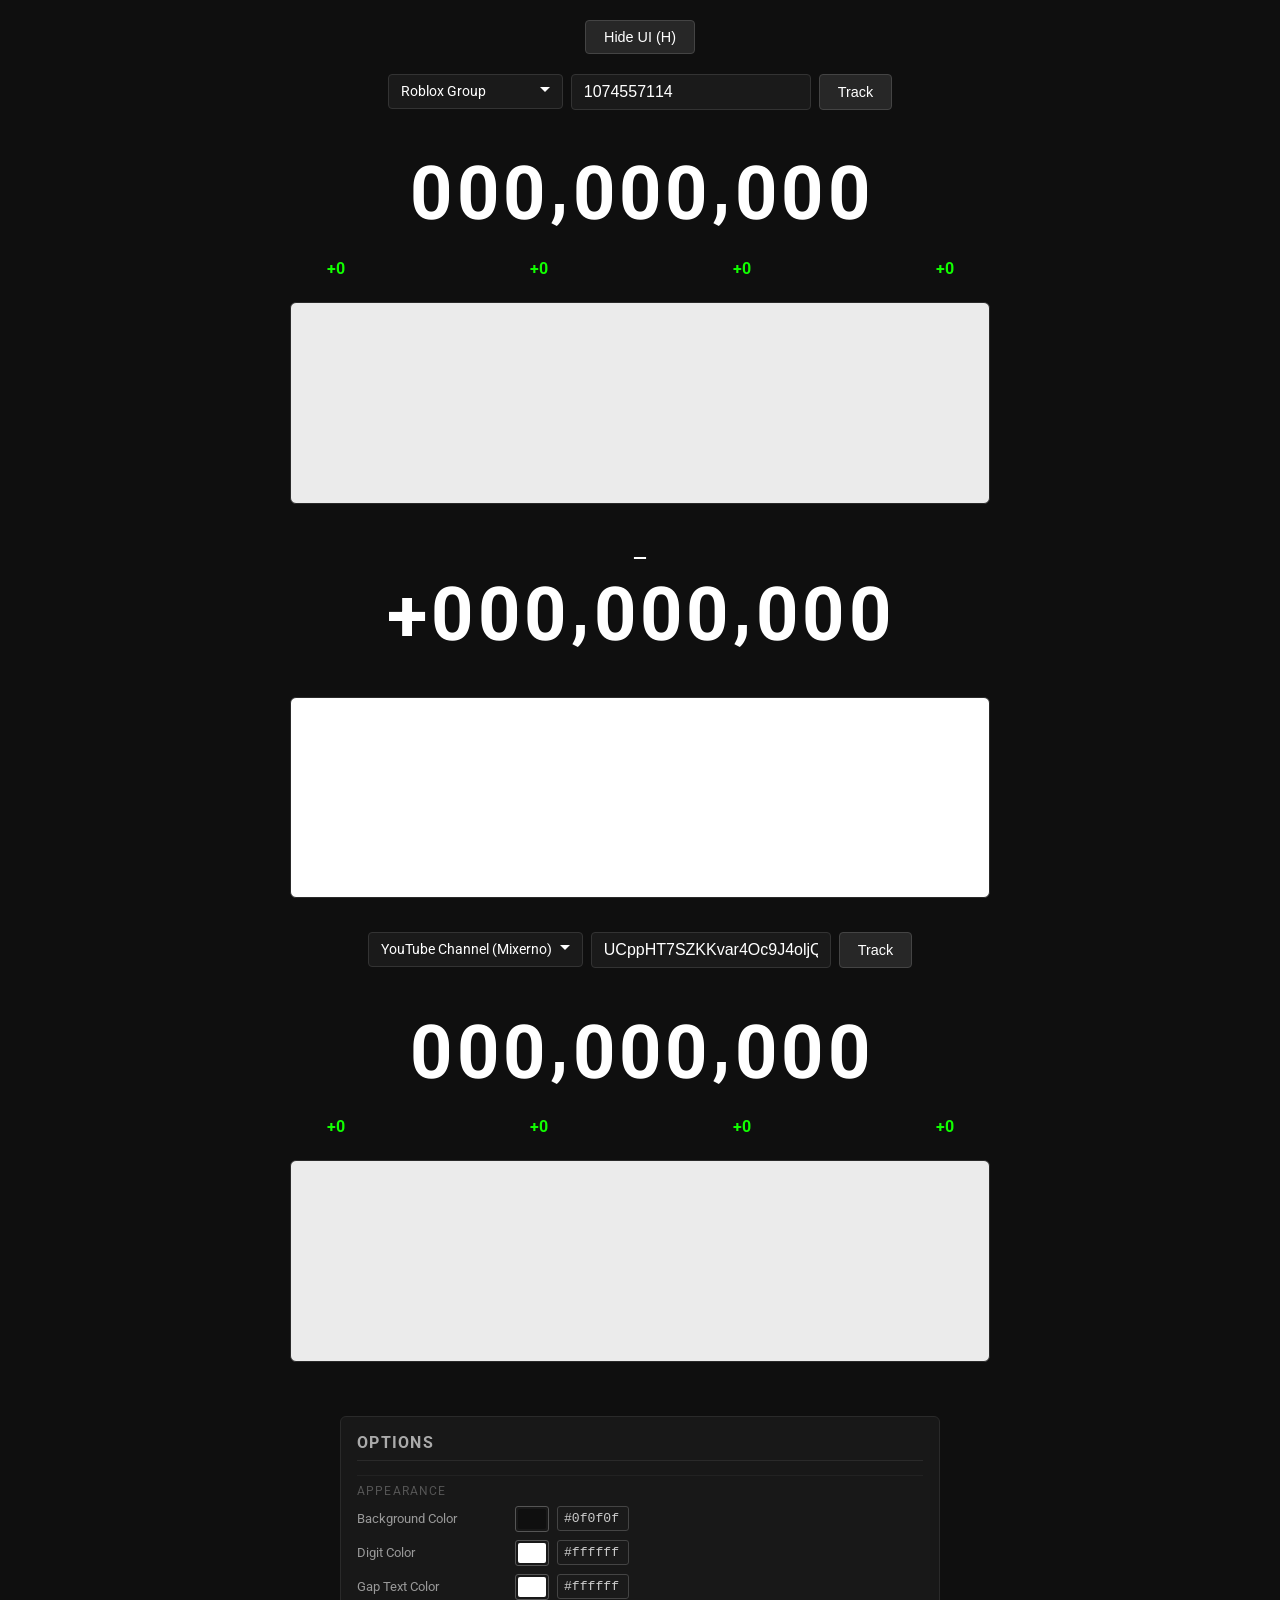
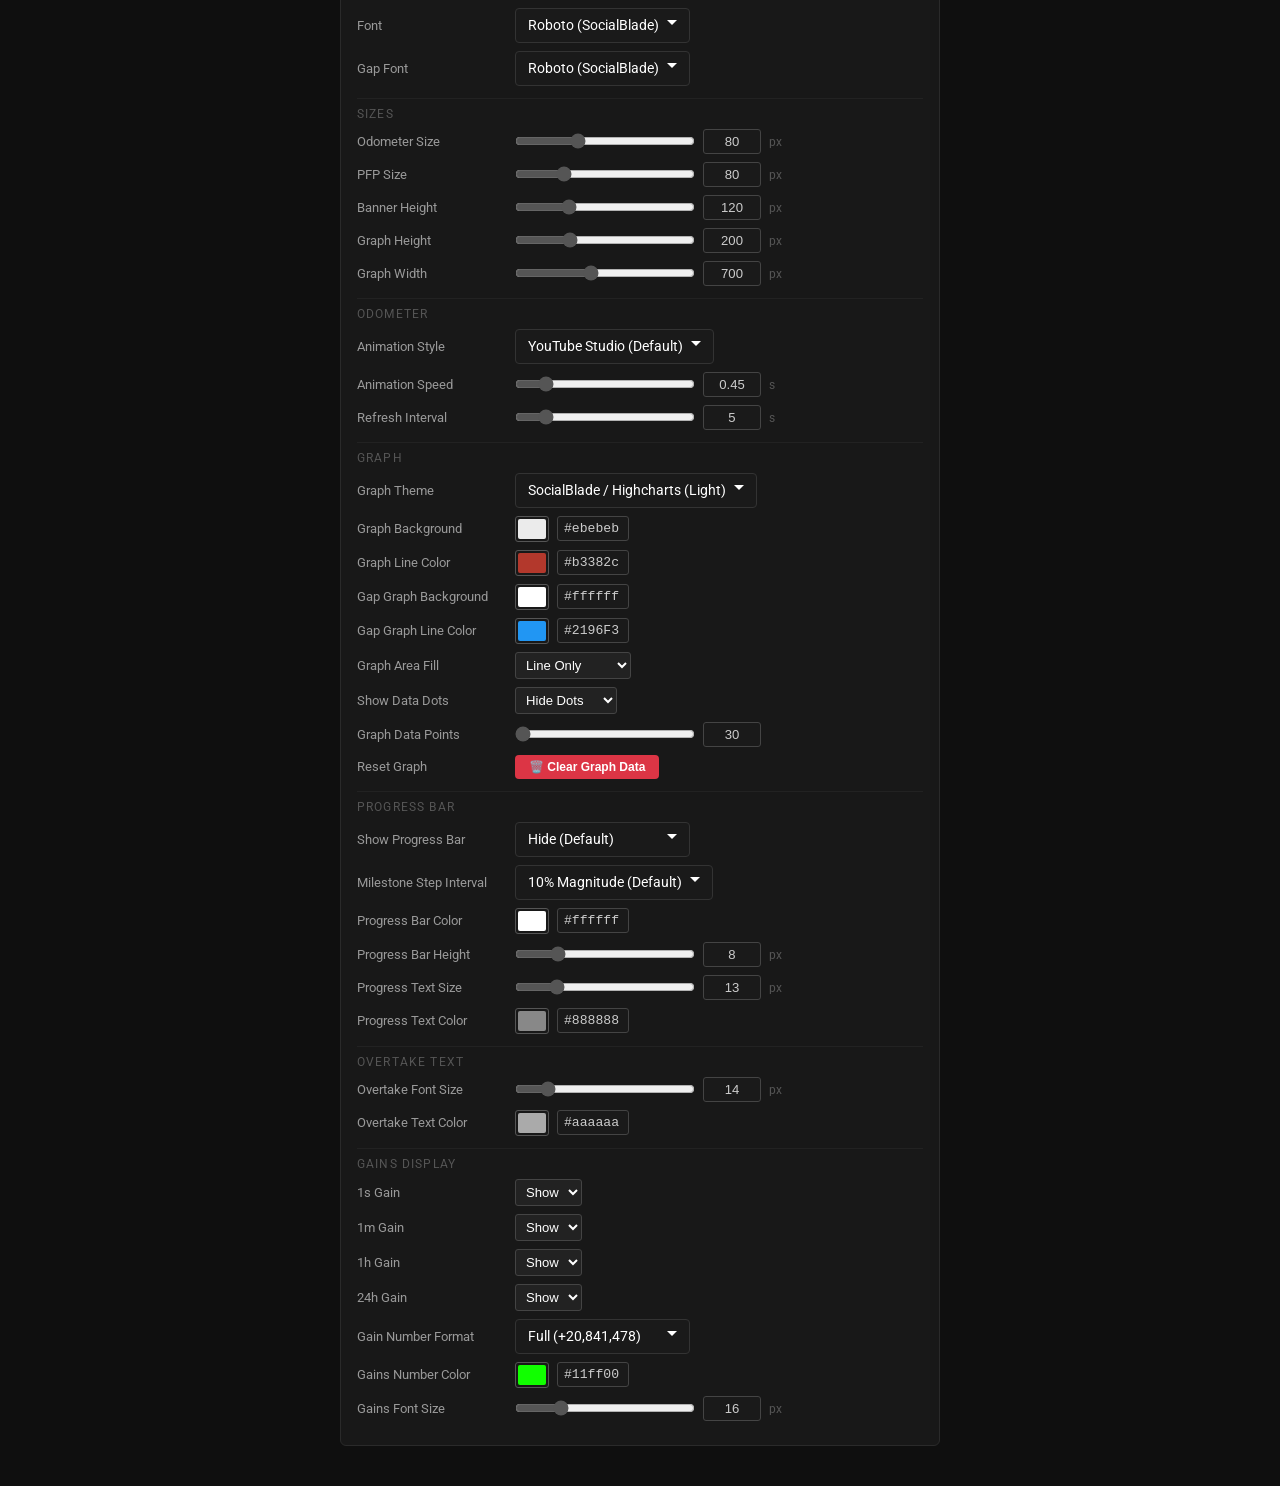
==== odometer.html @ f585a2ce "Use natural comma separator metrics and 0.44 digit width ratio matching Akshat Mittal YTRealtime exa" ====
<!DOCTYPE html>
<html lang="en">
<head>
  <meta charset="UTF-8" />
  <meta name="viewport" content="width=device-width, initial-scale=1.0" />
  <title>Counter Comparison</title>
  <link href="https://fonts.googleapis.com/css2?family=Roboto:wght@300;400;500;700&family=Inter:wght@400;700&family=Outfit:wght@400;700&family=Montserrat:wght@400;700&family=Ubuntu:wght@400;700&family=Noto+Serif:wght@400;700&family=Share+Tech+Mono&display=swap" rel="stylesheet" />
  <style>
    :root {
      --digit-h:       80px;
      --digit-w-ratio: 0.58;
      --sep-w-ratio:   0.24;
      --odo-anim:      0.45s;
    }

    * { box-sizing: border-box; margin: 0; padding: 0; }

    body {
      background: #0f0f0f;
      color: #fff;
      font-family: 'Roboto', 'Arial', sans-serif;
      min-height: 100vh;
      padding: 20px;
      overflow-x: hidden;
    }

    /* ── Top Controls ── */
    #top-controls {
      display: flex;
      gap: 8px;
      justify-content: center;
      margin-bottom: 20px;
      flex-wrap: wrap;
    }
    #top-controls button {
      padding: 8px 18px;
      font-size: 0.9rem;
      background: #272727;
      color: #fff;
      border: 1px solid #444;
      border-radius: 4px;
      cursor: pointer;
    }
    #top-controls button:hover { background: #333; }

    /* ── Comparison layout ── */
    #compare-wrap {
      display: flex;
      flex-direction: column;
      gap: 0;
    }

    /* ── Tracker Block ── */
    .tracker-block {
      width: 100%;
    }

    /* ── Tracker search row ── */
    .tracker-search {
      display: flex;
      gap: 8px;
      justify-content: center;
      margin-bottom: 12px;
      flex-wrap: wrap;
    }
    select.native-select {
      display: none !important;
    }
    .custom-select {
      position: relative;
      display: inline-block;
      user-select: none;
      font-size: 0.9rem;
      z-index: 10;
    }
    .custom-select.open {
      z-index: 9999;
    }
    .custom-select-trigger {
      padding: 8px 30px 8px 12px;
      border: 1px solid #333;
      background: #1a1a1a;
      color: #fff;
      border-radius: 4px;
      cursor: pointer;
      min-width: 175px;
      position: relative;
      text-align: left;
    }
    .custom-select-trigger::after {
      content: "";
      position: absolute;
      right: 12px;
      top: 50%;
      transform: translateY(-50%);
      border: 5px solid transparent;
      border-top-color: #fff;
      pointer-events: none;
    }
    .custom-select-options {
      position: absolute;
      top: 100%;
      left: 0;
      right: 0;
      max-height: 220px;
      overflow-y: auto;
      margin-top: 4px;
      border: 1px solid #444;
      background: #1e1e1e;
      border-radius: 4px;
      display: none;
      box-shadow: 0 8px 24px rgba(0,0,0,0.7);
      text-align: left;
      z-index: 9999;
    }
    .custom-select-options::-webkit-scrollbar {
      width: 6px;
    }
    .custom-select-options::-webkit-scrollbar-thumb {
      background: #444;
      border-radius: 3px;
    }
    .custom-select.open .custom-select-options {
      display: block;
    }
    .custom-option {
      padding: 8px 12px;
      color: #ccc;
      cursor: pointer;
      transition: background 0.15s, color 0.15s;
    }
    .custom-option:hover {
      background: #333;
      color: #fff;
    }
    .custom-option.selected {
      background: #272727;
      color: #fff;
      font-weight: 500;
    }
    .tracker-search input[type="text"],
    .tracker-search input[type="number"] {
      padding: 8px 12px;
      font-size: 1rem;
      border: 1px solid #333;
      background: #1a1a1a;
      color: #fff;
      border-radius: 4px;
      width: 240px;
      outline: none;
    }
    .tracker-search input:focus { border-color: #555; }
    .tracker-search button {
      padding: 8px 18px;
      font-size: 0.9rem;
      background: #272727;
      color: #fff;
      border: 1px solid #444;
      border-radius: 4px;
      cursor: pointer;
    }
    .tracker-search button:hover { background: #333; }

    /* ── Banner ── */
    .banner-wrap {
      max-width: 700px;
      margin: 0 auto;
      border-radius: 8px;
      overflow: hidden;
      display: none;
    }
    .banner-img {
      width: 100%;
      display: block;
      object-fit: cover;
      height: 120px;
    }

    /* ── PFP ── */
    .pfp-wrap {
      text-align: center;
      display: none;
      margin-top: -28px;
      margin-bottom: 10px;
    }
    .pfp-img {
      border-radius: 50%;
      object-fit: cover;
      border: 3px solid #1a1a1a;
      display: inline-block;
      width: 80px;
      height: 80px;
    }

    /* ── Entity name ── */
    .entity-name {
      text-align: center;
      font-size: 1rem;
      color: #aaa;
      letter-spacing: 0.02em;
      margin-bottom: 14px;
      min-height: 1.2em;
    }

    /* ───────────────────────────────────────
       ODOMETER — SocialBlade / HubSpot style
       3-cycle strip so 9→0 always rolls UP
    ─────────────────────────────────────── */
    .odometer-wrap {
      text-align: center;
      margin-bottom: 24px;
      position: relative;
      width: 100%;
      display: flex;
      justify-content: center;
      align-items: center;
      overflow: visible;
    }

    /* EST badge — absolutely positioned so it never causes layout shift */
    .est-badge {
      display: none;
      position: absolute;
      top: 100%;
      left: 50%;
      transform: translateX(-50%);
      margin-top: 2px;
      font-size: 0.7rem;
      color: #666;
      letter-spacing: 0.08em;
      text-transform: uppercase;
      font-weight: 500;
      white-space: nowrap;
      pointer-events: none;
    }

    .odometer-el {
      display: inline-flex;
      align-items: center;
      justify-content: center;
      height: var(--digit-h);
      overflow: hidden;
      font-family: inherit;
      font-variant-numeric: tabular-nums;
      font-feature-settings: "tnum" 1;
      flex-shrink: 0;
    }

    .odo-digit {
      /* Dynamic digit ratio */
      width: calc(var(--digit-h) * var(--digit-w-ratio, 0.58));
      height: var(--digit-h);
      overflow: hidden;
      position: relative;
      flex-shrink: 0;
    }

    .odo-strip {
      position: absolute;
      top: 0;
      left: 0;
      width: 100%;
      transition: top var(--odo-anim, 0.45s) var(--odo-easing, cubic-bezier(0.25, 0.46, 0.45, 0.94));
    }

    .odo-strip span {
      display: flex;
      align-items: center;
      justify-content: center;
      height: var(--digit-h);
      font-size: calc(var(--digit-h) * 0.92);
      font-weight: inherit;
      line-height: 1;
      color: #fff;
      font-variant-numeric: tabular-nums;
      font-feature-settings: "tnum" 1;
    }

    /* comma / thousand separator */
    .odo-sep {
      display: flex;
      align-items: flex-end;
      justify-content: center;
      width: calc(var(--digit-h) * var(--sep-w-ratio, 0.24));
      height: var(--digit-h);
      font-size: calc(var(--digit-h) * 0.92);
      font-weight: inherit;
      color: #fff;
      padding-bottom: calc(var(--digit-h) * 0.05);
      margin: 0 1px;
      flex-shrink: 0;
    }

    /* ── Gain Stats ── */
    .gain-stats-wrap {
      display: grid;
      grid-template-columns: repeat(4, 1fr);
      gap: 12px;
      align-items: center;
      margin: 10px auto 24px auto;
      width: 100%;
      max-width: 820px;
      padding: 0 10px;
    }
    .gain-item {
      text-align: center;
    }
    .gain-val {
      font-size: 1rem;
      font-weight: 700;
      color: #11ff00;
      font-family: inherit;
      display: inline-block;
      white-space: nowrap;
    }

    /* ── Graph ── */
    .graph-wrap {
      max-width: 700px;
      margin-top: 0;
      margin-left: auto;
      margin-right: auto;
      margin-bottom: 24px;
    }
    .line-canvas {
      width: 100%;
      background: #181818;
      border: 1px solid #2a2a2a;
      border-radius: 6px;
      display: block;
    }

    /* ── Gap Section ── */
    #gap-section {
      text-align: center;
      padding: 20px 0 10px;
    }
    #gap-hero-text {
      font-size: 1.1rem;
      font-weight: 700;
      letter-spacing: 0.03em;
      color: #ffffff;
      margin-bottom: 6px;
      min-height: 1.4rem;
      font-family: inherit;
    }
    #gap-odo-row {
      display: flex;
      align-items: center;
      justify-content: center;
      margin-bottom: 12px;
      width: 100%;
      overflow: visible;
    }
    #gap-sign {
      font-size: calc(var(--digit-h) * 0.92);
      font-weight: 700;
      color: #ffffff;
      line-height: var(--digit-h);
      margin-right: 2px;
      font-family: inherit;
      flex-shrink: 0;
    }

    /* ── Options ── */
    #options {
      max-width: 600px;
      margin: 30px auto 20px auto;
      background: #181818;
      border: 1px solid #2a2a2a;
      border-radius: 6px;
      padding: 16px;
    }
    #options h2 {
      font-size: 1rem;
      color: #aaa;
      letter-spacing: 0.08em;
      text-transform: uppercase;
      margin-bottom: 14px;
      border-bottom: 1px solid #2a2a2a;
      padding-bottom: 8px;
    }
    .opt-section { margin-top: 12px; }
    .opt-section-label {
      font-size: 0.72rem;
      color: #555;
      text-transform: uppercase;
      letter-spacing: 0.1em;
      margin-bottom: 8px;
      padding-top: 8px;
      border-top: 1px solid #222;
    }
    .opt-row {
      display: flex;
      align-items: center;
      gap: 8px;
      margin-bottom: 8px;
      flex-wrap: wrap;
    }
    .opt-row label {
      font-size: 0.82rem;
      color: #999;
      min-width: 150px;
      flex-shrink: 0;
    }
    .opt-row input[type="range"] {
      flex: 1;
      min-width: 80px;
      max-width: 180px;
      accent-color: #555;
    }
    .opt-row select {
      padding: 4px 6px;
      background: #222;
      color: #fff;
      border: 1px solid #444;
      border-radius: 3px;
      font-size: 0.82rem;
    }
    /* OBS-safe color pickers */
    .opt-row input[type="color"] {
      width: 34px;
      height: 26px;
      border: 1px solid #555;
      border-radius: 3px;
      background: none;
      cursor: pointer;
      padding: 2px;
      -webkit-appearance: none;
    }
    .opt-row input[type="color"]::-webkit-color-swatch-wrapper { padding: 0; }
    .opt-row input[type="color"]::-webkit-color-swatch {
      border: none;
      border-radius: 2px;
    }
    .opt-hex {
      width: 72px;
      padding: 4px 6px;
      font-size: 0.82rem;
      font-family: 'Courier New', monospace;
      background: #1a1a1a;
      color: #ccc;
      border: 1px solid #444;
      border-radius: 3px;
      outline: none;
    }
    .opt-num {
      width: 58px;
      padding: 4px 6px;
      font-size: 0.82rem;
      background: #1a1a1a;
      color: #ccc;
      border: 1px solid #444;
      border-radius: 3px;
      outline: none;
      text-align: center;
    }
    .opt-num:focus { border-color: #555; color: #fff; }
    /* hide spinner arrows */
    .opt-num::-webkit-inner-spin-button,
    .opt-num::-webkit-outer-spin-button { -webkit-appearance: none; margin: 0; }
    .opt-num[type=number] { -moz-appearance: textfield; }
    .opt-unit { font-size: 0.78rem; color: #555; }
    /* ── Progress Bar ── */
    .progress-wrap {
      max-width: 700px;
      margin: 0 auto 18px auto;
      display: none;
    }
    .progress-label-row {
      display: flex;
      justify-content: space-between;
      align-items: center;
      margin-bottom: 5px;
      font-size: 0.78rem;
      color: #888;
    }
    .progress-label-row .progress-pct {
      font-weight: 700;
      color: #ccc;
    }
    .progress-label-row .progress-goal {
      color: #666;
    }
    .progress-bar-row {
      display: flex;
      align-items: center;
      gap: 10px;
    }
    .progress-num {
      font-size: 0.8rem;
      font-weight: 700;
      color: #888;
      white-space: nowrap;
      min-width: 40px;
    }
    .progress-start { text-align: right; }
    .progress-end { text-align: left; }
    .progress-track {
      flex: 1;
      height: 8px;
      background: #232323;
      border-radius: 4px;
      overflow: hidden;
    }
    .progress-fill {
      height: 100%;
      background: #ffffff;
      border-radius: 4px;
      transition: width 0.6s cubic-bezier(0.4, 0, 0.2, 1);
      min-width: 2px;
    }

    /* ── Overtake Prediction ── */
    #overtake-row {
      text-align: center;
      padding: 10px 0 4px;
      font-size: 0.84rem;
      color: #aaaaaa;
      min-height: 1.4em;
    }
    #overtake-row .overtake-label {
      color: inherit;
      opacity: 0.85;
      margin-right: 4px;
    }
    #overtake-row .overtake-val {
      color: inherit;
      font-weight: 600;
      opacity: 1;
    }
    #overtake-row .overtake-never {
      color: inherit;
      font-style: italic;
      opacity: 0.85;
    }
  </style>
</head>
<body>

  <!-- Top Controls -->
  <div id="top-controls">
    <button id="hide-ui-btn" title="Hide UI controls (Press 'H' to toggle back)">Hide UI (H)</button>
  </div>

  <!-- Main Comparison Wrap -->
  <div id="compare-wrap">

    <!-- ═══════════════ TRACKER A ═══════════════ -->
    <div class="tracker-block" id="tracker-a-block">
      <div class="tracker-search" id="search-a">
        <select id="type-a">
          <option value="roblox">Roblox Group</option>
          <option value="roblox-game-visits">Roblox Game (Visits)</option>
          <option value="roblox-game-players">Roblox Game (Active Players)</option>
          <option value="youtube">YouTube Channel (Mixerno)</option>
          <option value="youtube-sctools">YouTube Channel (SCTools)</option>
          <option value="tiktok">TikTok Account</option>
          <option value="instagram">Instagram Account</option>
          <option value="twitter">Twitter Account</option>
        </select>
        <input id="input-a" type="text" placeholder="Group ID or Channel ID" value="1074557114" />
        <button id="track-btn-a">Track</button>
        <button id="stop-btn-a" style="display:none">Stop</button>
      </div>
      <div class="banner-wrap" id="banner-wrap-a"><img class="banner-img" id="banner-img-a" src="" alt="" /></div>
      <div class="pfp-wrap" id="pfp-wrap-a"><img class="pfp-img" id="pfp-img-a" src="" alt="" /></div>
      <div class="entity-name" id="name-a"></div>
      <div class="odometer-wrap" id="odometer-wrap-a">
        <div class="odometer-el" id="odometer-a"></div>
        <div class="est-badge" id="est-a">~ estimating</div>
      </div>
      <div class="gain-stats-wrap" id="gains-a">
        <div class="gain-item" id="item-a-sec"><span class="gain-val" id="gain-a-sec">+0</span></div>
        <div class="gain-item" id="item-a-min"><span class="gain-val" id="gain-a-min">+0</span></div>
        <div class="gain-item" id="item-a-hr"><span class="gain-val" id="gain-a-hr">+0</span></div>
        <div class="gain-item" id="item-a-day"><span class="gain-val" id="gain-a-day">+0</span></div>
      </div>
      <div class="graph-wrap" id="graph-wrap-a">
        <canvas class="line-canvas" id="canvas-a" height="200"></canvas>
      </div>
      <div class="progress-wrap" id="progress-wrap-a">
        <div class="progress-bar-row">
          <span class="progress-num progress-start" id="progress-start-a">0</span>
          <div class="progress-track"><div class="progress-fill" id="progress-fill-a" style="width:0%"></div></div>
          <span class="progress-num progress-end" id="progress-end-a">0</span>
        </div>
      </div>
    </div>

    <!-- ═══════════════ GAP SECTION ═══════════════ -->
    <div id="gap-section">
      <div id="gap-hero-text">—</div>
      <div id="gap-odo-row">
        <span id="gap-sign">+</span><div class="odometer-el" id="odometer-gap"></div>
      </div>
      <div id="overtake-row"></div>
      <div class="graph-wrap" id="graph-wrap-gap" style="margin-top:10px">
        <canvas class="line-canvas" id="canvas-gap" height="200"></canvas>
      </div>
    </div>

    <!-- ═══════════════ TRACKER B ═══════════════ -->
    <div class="tracker-block" id="tracker-b-block">
      <div class="tracker-search" id="search-b">
        <select id="type-b">
          <option value="roblox">Roblox Group</option>
          <option value="roblox-game-visits">Roblox Game (Visits)</option>
          <option value="roblox-game-players">Roblox Game (Active Players)</option>
          <option value="youtube" selected>YouTube Channel (Mixerno)</option>
          <option value="youtube-sctools">YouTube Channel (SCTools)</option>
          <option value="tiktok">TikTok Account</option>
          <option value="instagram">Instagram Account</option>
          <option value="twitter">Twitter Account</option>
        </select>
        <input id="input-b" type="text" placeholder="Group ID or Channel ID" value="UCppHT7SZKKvar4Oc9J4oljQ" />
        <button id="track-btn-b">Track</button>
        <button id="stop-btn-b" style="display:none">Stop</button>
      </div>
      <div class="banner-wrap" id="banner-wrap-b"><img class="banner-img" id="banner-img-b" src="" alt="" /></div>
      <div class="pfp-wrap" id="pfp-wrap-b"><img class="pfp-img" id="pfp-img-b" src="" alt="" /></div>
      <div class="entity-name" id="name-b"></div>
      <div class="odometer-wrap" id="odometer-wrap-b">
        <div class="odometer-el" id="odometer-b"></div>
        <div class="est-badge" id="est-b">~ estimating</div>
      </div>
      <div class="gain-stats-wrap" id="gains-b">
        <div class="gain-item" id="item-b-sec"><span class="gain-val" id="gain-b-sec">+0</span></div>
        <div class="gain-item" id="item-b-min"><span class="gain-val" id="gain-b-min">+0</span></div>
        <div class="gain-item" id="item-b-hr"><span class="gain-val" id="gain-b-hr">+0</span></div>
        <div class="gain-item" id="item-b-day"><span class="gain-val" id="gain-b-day">+0</span></div>
      </div>
      <div class="graph-wrap" id="graph-wrap-b">
        <canvas class="line-canvas" id="canvas-b" height="200"></canvas>
      </div>
      <div class="progress-wrap" id="progress-wrap-b">
        <div class="progress-bar-row">
          <span class="progress-num progress-start" id="progress-start-b">0</span>
          <div class="progress-track"><div class="progress-fill" id="progress-fill-b" style="width:0%"></div></div>
          <span class="progress-num progress-end" id="progress-end-b">0</span>
        </div>
      </div>
    </div>

  </div><!-- /compare-wrap -->

  <!-- ═══════════════ OPTIONS PANEL ═══════════════ -->
  <div id="options">
    <h2>Options</h2>

    <!-- Appearance -->
    <div class="opt-section-label">Appearance</div>
    <div class="opt-row">
      <label>Background Color</label>
      <input type="color" id="opt-bg" value="#0f0f0f" />
      <input type="text" id="hex-bg" class="opt-hex" value="#0f0f0f" maxlength="7" />
    </div>
    <div class="opt-row">
      <label>Digit Color</label>
      <input type="color" id="opt-digit-color" value="#ffffff" />
      <input type="text" id="hex-digit-color" class="opt-hex" value="#ffffff" maxlength="7" />
    </div>
    <div class="opt-row">
      <label>Gap Text Color</label>
      <input type="color" id="opt-gap-text-color" value="#ffffff" />
      <input type="text" id="hex-gap-text-color" class="opt-hex" value="#ffffff" maxlength="7" />
    </div>
    <div class="opt-row">
      <label>Font</label>
      <select id="opt-font">
        <option value="'Roboto', sans-serif" selected>Roboto (SocialBlade)</option>
        <option value="'Roboto-Light', 'Roboto', sans-serif">YouTube Realtime (Akshat Mittal)</option>
        <option value="'Noto Serif', serif">Noto Serif (Classic)</option>
        <option value="'Inter', sans-serif">Inter (Modern Clean)</option>
        <option value="'Outfit', sans-serif">Outfit (Premium Rounded)</option>
        <option value="'Montserrat', sans-serif">Montserrat (Geometric)</option>
        <option value="'Ubuntu', sans-serif">Ubuntu (Rounded)</option>
        <option value="'Share Tech Mono', monospace">Share Tech Mono (Retro Cyber)</option>
        <option value="'Arial', sans-serif">Arial</option>
        <option value="'Courier New', monospace">Courier New</option>
        <option value="'Georgia', serif">Georgia</option>
        <option value="'Impact', sans-serif">Impact</option>
        <option value="'Verdana', sans-serif">Verdana</option>
        <option value="'Trebuchet MS', sans-serif">Trebuchet MS</option>
        <option value="'Times New Roman', serif">Times New Roman</option>
        <option value="'Lucida Console', monospace">Lucida Console</option>
      </select>
    </div>
    <div class="opt-row">
      <label>Gap Font</label>
      <select id="opt-gap-font">
        <option value="'Roboto', sans-serif" selected>Roboto (SocialBlade)</option>
        <option value="'Roboto-Light', 'Roboto', sans-serif">YouTube Realtime (Akshat Mittal)</option>
        <option value="'Noto Serif', serif">Noto Serif (Classic)</option>
        <option value="'Inter', sans-serif">Inter (Modern Clean)</option>
        <option value="'Outfit', sans-serif">Outfit (Premium Rounded)</option>
        <option value="'Montserrat', sans-serif">Montserrat (Geometric)</option>
        <option value="'Ubuntu', sans-serif">Ubuntu (Rounded)</option>
        <option value="'Share Tech Mono', monospace">Share Tech Mono (Retro Cyber)</option>
        <option value="'Arial', sans-serif">Arial</option>
        <option value="'Courier New', monospace">Courier New</option>
        <option value="'Georgia', serif">Georgia</option>
        <option value="'Impact', sans-serif">Impact</option>
        <option value="'Verdana', sans-serif">Verdana</option>
        <option value="'Trebuchet MS', sans-serif">Trebuchet MS</option>
        <option value="'Times New Roman', serif">Times New Roman</option>
        <option value="'Lucida Console', monospace">Lucida Console</option>
      </select>
    </div>

    <!-- Sizes -->
    <div class="opt-section">
      <div class="opt-section-label">Sizes</div>
      <div class="opt-row">
        <label>Odometer Size</label>
        <input type="range" id="opt-odo-size" min="40" max="160" value="80" />
        <input type="number" id="num-odo-size" class="opt-num" min="40" max="160" value="80" />
        <span class="opt-unit">px</span>
      </div>
      <div class="opt-row">
        <label>PFP Size</label>
        <input type="range" id="opt-pfp-size" min="40" max="200" value="80" />
        <input type="number" id="num-pfp-size" class="opt-num" min="40" max="200" value="80" />
        <span class="opt-unit">px</span>
      </div>
      <div class="opt-row">
        <label>Banner Height</label>
        <input type="range" id="opt-banner-h" min="50" max="300" value="120" />
        <input type="number" id="num-banner-h" class="opt-num" min="50" max="300" value="120" />
        <span class="opt-unit">px</span>
      </div>
      <div class="opt-row">
        <label>Graph Height</label>
        <input type="range" id="opt-graph-h" min="80" max="500" value="200" />
        <input type="number" id="num-graph-h" class="opt-num" min="80" max="500" value="200" />
        <span class="opt-unit">px</span>
      </div>
      <div class="opt-row">
        <label>Graph Width</label>
        <input type="range" id="opt-graph-w" min="200" max="1400" value="700" />
        <input type="number" id="num-graph-w" class="opt-num" min="200" max="1400" value="700" />
        <span class="opt-unit">px</span>
      </div>
    </div>

    <!-- Odometer -->
    <div class="opt-section">
      <div class="opt-section-label">Odometer</div>
      <div class="opt-row">
        <label>Animation Style</label>
        <select id="opt-anim-style">
          <option value="youtube" selected>YouTube Studio (Default)</option>
          <option value="mixerno">Mixerno.space Style</option>
          <option value="snappy">Snappy / Bouncy</option>
          <option value="linear">Linear</option>
        </select>
      </div>
      <div class="opt-row">
        <label>Animation Speed</label>
        <input type="range" id="opt-anim" min="1" max="30" value="5" />
        <input type="number" id="num-anim" class="opt-num" min="0.05" max="2" step="0.01" value="0.45" />
        <span class="opt-unit">s</span>
      </div>
      <div class="opt-row">
        <label>Refresh Interval</label>
        <input type="range" id="opt-interval" min="1" max="30" value="5" />
        <input type="number" id="num-interval" class="opt-num" min="1" max="30" value="5" />
        <span class="opt-unit">s</span>
      </div>
    </div>

    <!-- Graph -->
    <div class="opt-section">
      <div class="opt-section-label">Graph</div>
      <div class="opt-row">
        <label>Graph Theme</label>
        <select id="opt-graph-theme">
          <option value="light" selected>SocialBlade / Highcharts (Light)</option>
          <option value="dark">YouTube Studio (Dark)</option>
        </select>
      </div>
      <div class="opt-row">
        <label>Graph Background</label>
        <input type="color" id="opt-graph-bg" value="#ebebeb" />
        <input type="text" id="hex-graph-bg" class="opt-hex" value="#ebebeb" maxlength="7" />
      </div>
      <div class="opt-row">
        <label>Graph Line Color</label>
        <input type="color" id="opt-graph-color" value="#b3382c" />
        <input type="text" id="hex-graph-color" class="opt-hex" value="#b3382c" maxlength="7" />
      </div>
      <div class="opt-row">
        <label>Gap Graph Background</label>
        <input type="color" id="opt-gap-graph-bg" value="#ffffff" />
        <input type="text" id="hex-gap-graph-bg" class="opt-hex" value="#ffffff" maxlength="7" />
      </div>
      <div class="opt-row">
        <label>Gap Graph Line Color</label>
        <input type="color" id="opt-gap-graph-color" value="#2196F3" />
        <input type="text" id="hex-gap-graph-color" class="opt-hex" value="#2196F3" maxlength="7" />
      </div>
      <div class="opt-row">
        <label>Graph Area Fill</label>
        <select id="opt-graph-fill">
          <option value="line" selected>Line Only</option>
          <option value="filled">Gradient Area</option>
        </select>
      </div>
      <div class="opt-row">
        <label>Show Data Dots</label>
        <select id="opt-graph-dots">
          <option value="auto">Auto (Dark)</option>
          <option value="hide" selected>Hide Dots</option>
          <option value="show">Show Dots</option>
        </select>
      </div>
      <div class="opt-row">
        <label>Graph Data Points</label>
        <input type="range" id="opt-points" min="5" max="24000" value="30" />
        <input type="number" id="num-points" class="opt-num" min="5" max="24000" value="30" />
      </div>
      <div class="opt-row" style="margin-top:8px;">
        <label>Reset Graph</label>
        <button id="btn-clear-graph" style="background:#dc3545;color:#ffffff;border:none;padding:5px 14px;border-radius:4px;cursor:pointer;font-weight:600;font-size:12px;transition:background 0.2s;">🗑️ Clear Graph Data</button>
      </div>
    </div>

    <!-- Progress Bar -->
    <div class="opt-section">
      <div class="opt-section-label">Progress Bar</div>
      <div class="opt-row">
        <label>Show Progress Bar</label>
        <select id="opt-show-progress">
          <option value="hide" selected>Hide (Default)</option>
          <option value="show">Show</option>
        </select>
      </div>
      <div class="opt-row">
        <label>Milestone Step Interval</label>
        <select id="opt-progress-step">
          <option value="10" selected>10% Magnitude (Default)</option>
          <option value="5">5% Magnitude</option>
          <option value="1">1% Magnitude</option>
          <option value="0.5">0.5% Magnitude</option>
          <option value="0.1">0.1% Magnitude</option>
          <option value="0.05">0.05% Magnitude</option>
          <option value="0.01">0.01% Magnitude</option>
        </select>
      </div>
      <div class="opt-row">
        <label>Progress Bar Color</label>
        <input type="color" id="opt-progress-color" value="#ffffff" />
        <input type="text" id="hex-progress-color" class="opt-hex" value="#ffffff" maxlength="7" />
      </div>
      <div class="opt-row">
        <label>Progress Bar Height</label>
        <input type="range" id="opt-progress-h" min="2" max="30" value="8" />
        <input type="number" id="num-progress-h" class="opt-num" min="2" max="30" value="8" />
        <span class="opt-unit">px</span>
      </div>
      <div class="opt-row">
        <label>Progress Text Size</label>
        <input type="range" id="opt-progress-text-size" min="8" max="32" value="13" />
        <input type="number" id="num-progress-text-size" class="opt-num" min="8" max="32" value="13" />
        <span class="opt-unit">px</span>
      </div>
      <div class="opt-row">
        <label>Progress Text Color</label>
        <input type="color" id="opt-progress-text-color" value="#888888" />
        <input type="text" id="hex-progress-text-color" class="opt-hex" value="#888888" maxlength="7" />
      </div>
    </div>

    <!-- Overtake Text -->
    <div class="opt-section">
      <div class="opt-section-label">Overtake Text</div>
      <div class="opt-row">
        <label>Overtake Font Size</label>
        <input type="range" id="opt-overtake-size" min="10" max="36" value="14" />
        <input type="number" id="num-overtake-size" class="opt-num" min="10" max="36" value="14" />
        <span class="opt-unit">px</span>
      </div>
      <div class="opt-row">
        <label>Overtake Text Color</label>
        <input type="color" id="opt-overtake-color" value="#aaaaaa" />
        <input type="text" id="hex-overtake-color" class="opt-hex" value="#aaaaaa" maxlength="7" />
      </div>
    </div>

    <!-- Gains Display -->
    <div class="opt-section">
      <div class="opt-section-label">Gains Display</div>
      <div class="opt-row">
        <label>1s Gain</label>
        <select id="opt-show-sec">
          <option value="show" selected>Show</option>
          <option value="hide">Hide</option>
        </select>
      </div>
      <div class="opt-row">
        <label>1m Gain</label>
        <select id="opt-show-min">
          <option value="show" selected>Show</option>
          <option value="hide">Hide</option>
        </select>
      </div>
      <div class="opt-row">
        <label>1h Gain</label>
        <select id="opt-show-hr">
          <option value="show" selected>Show</option>
          <option value="hide">Hide</option>
        </select>
      </div>
      <div class="opt-row">
        <label>24h Gain</label>
        <select id="opt-show-day">
          <option value="show" selected>Show</option>
          <option value="hide">Hide</option>
        </select>
      </div>
      <div class="opt-row">
        <label>Gain Number Format</label>
        <select id="opt-gain-format">
          <option value="full" selected>Full (+20,841,478)</option>
          <option value="compact">Compact (+20.84M)</option>
        </select>
      </div>
      <div class="opt-row">
        <label>Gains Number Color</label>
        <input type="color" id="opt-gain-color" value="#11ff00" />
        <input type="text" id="hex-gain-color" class="opt-hex" value="#11ff00" maxlength="7" />
      </div>
      <div class="opt-row">
        <label>Gains Font Size</label>
        <input type="range" id="opt-gain-size" min="10" max="36" value="16" />
        <input type="number" id="num-gain-size" class="opt-num" min="10" max="36" value="16" />
        <span class="opt-unit">px</span>
      </div>
    </div>

  </div><!-- /options -->

  <script>
    /* ════════════════════════════════════════════════════════
       SHARED CONSTANTS & STATE
    ════════════════════════════════════════════════════════ */
    const CYCLES    = 5;
    const CYCLE_LEN = 10;

    let digitH        = 80;
    let fetchInterval = 5000;
    let maxPoints     = 30;

    /* ════════════════════════════════════════════════════════
       ODOMETER FACTORY
       Creates a self-contained odometer inside `odoEl`.
       Returns { buildOdometer, setOdometer, applyDigitColor, applyFont }
    ════════════════════════════════════════════════════════ */
    function createOdometer(odoEl) {
      let columns      = [];
      let colPositions = [];

      function buildOdometer(digitCount) {
        odoEl.innerHTML = '';
        columns      = [];
        colPositions = [];

        for (let i = 0; i < digitCount; i++) {
          const fromRight = digitCount - 1 - i;
          const colIndex  = i;

          const col   = document.createElement('div');
          col.className = 'odo-digit';

          const strip = document.createElement('div');
          strip.className       = 'odo-strip';
          strip.style.transition = 'none';

          for (let c = 0; c < CYCLES; c++) {
            for (let d = 0; d <= 9; d++) {
              const s = document.createElement('span');
              s.textContent = d;
              strip.appendChild(s);
            }
          }

          col.appendChild(strip);
          odoEl.appendChild(col);
          columns.push({ col, strip });

          const initCenter = 2 * CYCLE_LEN;
          colPositions.push(initCenter);
          strip.style.top = `-${initCenter * digitH}px`;

          strip.addEventListener('transitionend', () => {
            const curPos   = colPositions[colIndex];
            const digit    = ((curPos % CYCLE_LEN) + CYCLE_LEN) % CYCLE_LEN;
            const centered = 2 * CYCLE_LEN + digit;
            if (centered === curPos) return;
            strip.style.transition = 'none';
            strip.style.top = `-${centered * digitH}px`;
            colPositions[colIndex] = centered;
          });

          if (fromRight > 0 && fromRight % 3 === 0) {
            const sep = document.createElement('div');
            sep.className   = 'odo-sep';
            sep.textContent = ',';
            odoEl.appendChild(sep);
          }
        }
        applyDigitColor();
        const fontEl = document.getElementById('opt-font');
        if (fontEl) applyFont(fontEl.value);
      }

      function setOdometer(newValue, oldValue) {
        if (newValue === null || newValue === undefined || isNaN(newValue)) return;
        const newStr = String(Math.floor(newValue));
        if (newStr.length === 0) return;

        const initCenter = 2 * CYCLE_LEN;
        const newDigits  = newStr.split('').map(Number);

        // If no oldValue (initial setup), set directly without animation
        if (oldValue === null || oldValue === undefined || isNaN(oldValue)) {
          buildOdometer(newDigits.length);
          newDigits.forEach((d, i) => {
            const initPos = initCenter + d;
            colPositions[i] = initPos;
            columns[i].strip.style.transition = 'none';
            columns[i].strip.style.top = `-${initPos * digitH}px`;
          });
          odoEl.offsetHeight; // force reflow
          return;
        }

        const oldStr = String(Math.floor(oldValue));
        const maxLen = Math.max(newDigits.length, oldStr.length);

        const paddedOld = oldStr.padStart(maxLen, '0');
        const paddedNew = newStr.padStart(maxLen, '0');

        const oldDigits     = paddedOld.split('').map(Number);
        const animNewDigits = paddedNew.split('').map(Number);

        // If DOM column count doesn't match maxLen, rebuild to maxLen first and set to oldDigits (no animation yet)
        if (columns.length !== maxLen) {
          buildOdometer(maxLen);
          oldDigits.forEach((d, i) => {
            const initPos = initCenter + d;
            colPositions[i] = initPos;
            columns[i].strip.style.transition = 'none';
            columns[i].strip.style.top = `-${initPos * digitH}px`;
          });
          odoEl.offsetHeight; // force reflow
        }

        const goingUp = newValue >= oldValue;
        const isMixernoMode = (document.getElementById('opt-anim-style')?.value === 'mixerno');

        // Always normalize colPositions to center cycle (initCenter + digit) before new animation
        columns.forEach((colObj, i) => {
          const curPos   = colPositions[i];
          const digit    = ((curPos % CYCLE_LEN) + CYCLE_LEN) % CYCLE_LEN;
          const centered = initCenter + digit;
          colPositions[i] = centered;
          colObj.strip.style.transition = 'none';
          colObj.strip.style.top = `-${centered * digitH}px`;
        });
        odoEl.offsetHeight; // force reflow

        // Animate each column from oldDigits to animNewDigits
        animNewDigits.forEach((d, i) => {
          const { strip } = columns[i];
          const oldAbsPos = colPositions[i];
          const oldDigit  = oldAbsPos % CYCLE_LEN;
          let delta;

          if (isMixernoMode) {
            const fromRight = maxLen - 1 - i;
            const placeStep = Math.pow(10, fromRight);
            if (goingUp) {
              const rawSteps = Math.floor(newValue / placeStep) - Math.floor(oldValue / placeStep);
              if (rawSteps === 0) {
                delta = 0;
              } else if (rawSteps < 10) {
                delta = rawSteps;
              } else {
                const rem = rawSteps % 10;
                delta = (rem === 0) ? 10 : (10 + rem);
              }
            } else {
              const rawSteps = Math.floor(oldValue / placeStep) - Math.floor(newValue / placeStep);
              if (rawSteps === 0) {
                delta = 0;
              } else if (rawSteps < 10) {
                delta = -rawSteps;
              } else {
                const rem = rawSteps % 10;
                delta = -(rem === 0 ? 10 : (10 + rem));
              }
            }
          } else {
            if (goingUp) {
              delta = (d >= oldDigit) ? (d - oldDigit) : (CYCLE_LEN - oldDigit + d);
            } else {
              delta = (d <= oldDigit) ? -(oldDigit - d) : -(oldDigit + CYCLE_LEN - d);
            }
          }

          if (delta === 0) return;
          const newAbsPos = oldAbsPos + delta;
          colPositions[i] = newAbsPos;
          strip.style.transition = '';
          strip.style.top = `-${newAbsPos * digitH}px`;
        });
      }

      function applyDigitColor() {
        const c = document.getElementById('opt-digit-color').value;
        odoEl.querySelectorAll('.odo-strip span, .odo-sep').forEach(el => { el.style.color = c; });
      }

      function applyFont(font) {
        const fontSel = document.getElementById('opt-font');
        const isYtRealtime = font.includes('Roboto-Light') || (fontSel && fontSel.selectedOptions[0] && fontSel.selectedOptions[0].textContent.includes('Akshat Mittal'));
        const weight = isYtRealtime ? '300' : '700';
        const cleanFont = font.replace("'Roboto-Light', ", "");
        const digitW      = isYtRealtime ? 'calc(var(--digit-h) * 0.44)' : 'calc(var(--digit-h) * 0.58)';
        const sepW        = isYtRealtime ? 'auto' : 'calc(var(--digit-h) * 0.24)';
        const sepMargin   = isYtRealtime ? '0 1px' : '0 2px';
        const sepPadding  = isYtRealtime ? '0 1px' : '0';

        odoEl.style.fontFamily = cleanFont;
        odoEl.style.fontWeight = weight;

        odoEl.querySelectorAll('.odo-digit').forEach(el => {
          el.style.width = digitW;
        });
        odoEl.querySelectorAll('.odo-sep').forEach(el => {
          el.style.width = sepW;
          el.style.margin = sepMargin;
          el.style.paddingLeft = sepPadding;
          el.style.paddingRight = sepPadding;
          el.style.fontFamily = cleanFont;
          el.style.fontWeight = weight;
        });
        odoEl.querySelectorAll('.odo-strip span').forEach(el => {
          el.style.fontFamily = cleanFont;
          el.style.fontWeight = weight;
        });
      }

      function rebuildWithSize(newDigitH, savedCount) {
        const count = columns.length || savedCount || 9;
        buildOdometer(count);
      }

      return { buildOdometer, setOdometer, applyDigitColor, applyFont, rebuildWithSize, getColumns: () => columns, getPositions: () => colPositions };
    }

    /* ════════════════════════════════════════════════════════
       GRAPH DRAW UTILITY (shared settings, per-canvas state)
    ════════════════════════════════════════════════════════ */
    function drawGraphOnCanvas(canvas, ctx, historyArr) {
      const W = canvas.width;
      const H = canvas.height;
      const theme     = document.getElementById('opt-graph-theme').value;
      const bgColor   = document.getElementById('opt-graph-bg').value;
      const lineColor = document.getElementById('opt-graph-color').value;
      const fillMode  = document.getElementById('opt-graph-fill').value;
      const dotsMode  = document.getElementById('opt-graph-dots').value;

      canvas.style.background = bgColor;
      ctx.clearRect(0, 0, W, H);

      if (historyArr.length < 2) return;

      const slice = historyArr.slice(-maxPoints);
      const vals  = slice.map(p => p.v);
      const min   = Math.min(...vals);
      const max   = Math.max(...vals);
      const range = max - min || 1;

      const isLight = (theme === 'light');

      let maxLabelWidth = 0;
      if (!isLight) {
        ctx.font = '10px "Roboto", sans-serif';
        for (let i = 0; i <= 3; i++) {
          const lv = Math.round(max - (range / 3) * i).toLocaleString();
          const w  = ctx.measureText(lv).width;
          if (w > maxLabelWidth) maxLabelWidth = w;
        }
      }

      const padL = 20;
      const padR = isLight ? 20 : Math.max(55, Math.ceil(maxLabelWidth) + 16);
      const padT = 16;
      const padB = 28;
      const gW   = W - padL - padR;
      const gH   = H - padT - padB;
      const axisY = padT + gH;

      if (!isLight) {
        ctx.strokeStyle = '#242424';
        ctx.lineWidth   = 1;
        for (let i = 0; i <= 3; i++) {
          const y = padT + (gH / 3) * i;
          ctx.beginPath(); ctx.moveTo(padL, y); ctx.lineTo(W - padR, y); ctx.stroke();
          const lv = max - (range / 3) * i;
          ctx.fillStyle = '#888';
          ctx.font      = '10px "Roboto", sans-serif';
          ctx.textAlign = 'right';
          ctx.fillText(Math.round(lv).toLocaleString(), W - 8, y + 4);
        }
        ctx.strokeStyle = '#333';
        ctx.lineWidth   = 1;
        ctx.beginPath();
        ctx.moveTo(padL, axisY);
        ctx.lineTo(W - padR, axisY);
        ctx.stroke();
      } else {
        ctx.strokeStyle = '#333';
        ctx.lineWidth   = 1.5;
        ctx.beginPath();
        ctx.moveTo(padL, axisY);
        ctx.lineTo(W - padR, axisY);
        ctx.stroke();
      }

      if (fillMode === 'filled') {
        ctx.beginPath();
        slice.forEach((p, i) => {
          const x = padL + (i / (slice.length - 1)) * gW;
          const y = padT + gH - ((p.v - min) / range) * gH;
          i === 0 ? ctx.moveTo(x, y) : ctx.lineTo(x, y);
        });
        ctx.lineTo(padL + gW, padT + gH);
        ctx.lineTo(padL, padT + gH);
        ctx.closePath();
        ctx.fillStyle = lineColor + '28';
        ctx.fill();
      }

      ctx.beginPath();
      ctx.strokeStyle = lineColor;
      ctx.lineWidth   = 2;
      ctx.lineJoin    = 'round';
      slice.forEach((p, i) => {
        const x = padL + (i / (slice.length - 1)) * gW;
        const y = padT + gH - ((p.v - min) / range) * gH;
        i === 0 ? ctx.moveTo(x, y) : ctx.lineTo(x, y);
      });
      ctx.stroke();

      const showDots = (dotsMode === 'show') || (dotsMode === 'auto' && slice.length <= 200 && isLight);
      if (showDots) {
        ctx.fillStyle = lineColor;
        slice.forEach((p, i) => {
          const x = padL + (i / (slice.length - 1)) * gW;
          const y = padT + gH - ((p.v - min) / range) * gH;
          ctx.beginPath(); ctx.arc(x, y, 3, 0, Math.PI * 2); ctx.fill();
        });
      }

      // X-axis time labels and grid lines based on absolute timestamps
      if (slice.length >= 2) {
        const minTime = slice[0].t;
        const maxTime = slice[slice.length - 1].t;
        const duration = maxTime - minTime;
        const timeRange = duration || 1;

        let interval = 1000;
        const seconds = duration / 1000;
        if (seconds <= 15) {
          interval = 2 * 1000;
        } else if (seconds <= 30) {
          interval = 5 * 1000;
        } else if (seconds <= 90) {
          interval = 10 * 1000;
        } else if (seconds <= 180) {
          interval = 30 * 1000;
        } else if (seconds <= 360) {
          interval = 60 * 1000;
        } else if (seconds <= 720) {
          interval = 2 * 60 * 1000;
        } else if (seconds <= 1800) {
          interval = 5 * 60 * 1000;
        } else if (seconds <= 3600) {
          interval = 10 * 60 * 1000;
        } else if (seconds <= 10800) {
          interval = 30 * 60 * 1000;
        } else {
          interval = 60 * 60 * 1000;
        }

        const startGridTime = Math.ceil(minTime / interval) * interval;
        ctx.font = '10px "Roboto", sans-serif';
        ctx.textAlign = 'center';

        for (let t = startGridTime; t <= maxTime; t += interval) {
          const x = padL + ((t - minTime) / timeRange) * gW;

          // Draw axis tick mark
          ctx.strokeStyle = isLight ? '#555' : '#444';
          ctx.beginPath();
          ctx.moveTo(x, axisY);
          ctx.lineTo(x, axisY + 4);
          ctx.stroke();

          // Format time label
          const date = new Date(t);
          const labelText = date.getHours().toString().padStart(2, '0') + ':' +
                            date.getMinutes().toString().padStart(2, '0') + ':' +
                            date.getSeconds().toString().padStart(2, '0');

          ctx.fillStyle = '#888';
          ctx.fillText(labelText, x, H - padB + 16);
        }
      }
    }

    /* ════════════════════════════════════════════════════════
       API FETCH — Roblox & YouTube
    ════════════════════════════════════════════════════════ */
    async function fetchRoblox(groupId) {
      const res  = await fetch(`https://mixerno.space/api/roblox-group-counter/user/${groupId}`, { cache: 'no-store' });
      if (!res.ok) throw new Error('HTTP ' + res.status);
      const data = await res.json();
      const countObj  = data.counts && data.counts.find(c => c.value === 'members');
      const nameObj   = data.user   && data.user.find(u => u.value === 'name');
      const pfpObj    = data.user   && data.user.find(u => u.value === 'pfp');
      const bannerObj = data.user   && data.user.find(u => u.value === 'banner');
      return {
        count:  countObj  ? Number(countObj.count) : null,
        name:   nameObj   ? nameObj.count           : '',
        pfp:    pfpObj    ? pfpObj.count            : '',
        banner: bannerObj ? bannerObj.count         : '',
      };
    }

    async function fetchRobloxGame(placeId, metric) {
      let cleanId = placeId.trim();
      const res = await fetch(`https://mixerno.space/api/roblox-game-counter/user/${cleanId}`, { cache: 'no-store' });
      if (!res.ok) throw new Error('HTTP ' + res.status);
      const data = await res.json();
      const countObj  = data.counts && data.counts.find(c => c.value === metric);
      const nameObj   = data.user   && data.user.find(u => u.value === 'name');
      const pfpObj    = data.user   && data.user.find(u => u.value === 'pfp');
      const bannerObj = data.user   && data.user.find(u => u.value === 'banner');
      return {
        count:  countObj  ? Number(countObj.count) : null,
        name:   nameObj   ? nameObj.count           : '',
        pfp:    pfpObj    ? pfpObj.count            : '',
        banner: bannerObj ? bannerObj.count         : '',
      };
    }

    async function fetchYoutube(channelId) {
      const res  = await fetch(`https://backend.mixerno.space/api/youtube/estv3/${channelId}`, { cache: 'no-store' });
      if (!res.ok) throw new Error('HTTP ' + res.status);
      const data = await res.json();
      if (!data.items || !data.items.length) throw new Error('No items');
      const item = data.items[0];
      const count  = item.statistics  && item.statistics.subscriberCount  ? Number(item.statistics.subscriberCount)             : null;
      const name   = item.snippet     && item.snippet.title               ? item.snippet.title                                    : '';
      const pfp    = item.snippet     && item.snippet.thumbnails          ? (item.snippet.thumbnails.default?.url || '')          : '';
      const banner = item.brandingSettings && item.brandingSettings.image ? item.brandingSettings.image                          : '';
      return { count, name, pfp, banner };
    }

    async function fetchYoutubeSctools(channelId) {
      let cleanId = channelId.trim();
      const sctoolsReq = fetch(`https://ests.sctools.org/api/get/${cleanId}`, { cache: 'no-store' });
      const mixernoReq = fetch(`https://backend.mixerno.space/api/youtube/estv3/${cleanId}`, { cache: 'no-store' }).catch(() => null);

      const res = await sctoolsReq;
      if (!res.ok) throw new Error('HTTP ' + res.status);
      const data = await res.json();
      if (!data || !data.stats) throw new Error('Invalid data');

      const count = data.stats.estCount !== undefined ? Number(data.stats.estCount) : (data.stats.apiCount !== undefined ? Number(data.stats.apiCount) : null);
      const name = data.info?.name || cleanId;
      const pfp = data.info?.avatar || '';

      let banner = '';
      try {
        const mixernoRes = await mixernoReq;
        if (mixernoRes && mixernoRes.ok) {
          const mixernoData = await mixernoRes.json();
          if (mixernoData.items && mixernoData.items.length) {
            const item = mixernoData.items[0];
            banner = item.brandingSettings?.image || '';
          }
        }
      } catch (_) {}

      return { count, name, pfp, banner };
    }

    async function fetchTiktok(username) {
      let cleanUsername = username.trim();
      if (cleanUsername.startsWith('@')) cleanUsername = cleanUsername.slice(1);
      const urlMatch = cleanUsername.match(/tiktok\.com\/@([a-zA-Z0-9_\.]+)/i);
      if (urlMatch) cleanUsername = urlMatch[1];

      const res  = await fetch(`https://mixerno.space/api/tiktok-user-counter/user/${cleanUsername}`, { cache: 'no-store' });
      if (!res.ok) throw new Error('HTTP ' + res.status);
      const data = await res.json();
      const countObj  = data.counts && data.counts.find(c => c.value === 'followers');
      const nameObj   = data.user   && data.user.find(u => u.value === 'name');
      const pfpObj    = data.user   && data.user.find(u => u.value === 'pfp');
      const bannerObj = data.user   && data.user.find(u => u.value === 'banner');
      return {
        count:  countObj  ? Number(countObj.count) : null,
        name:   nameObj   ? nameObj.count           : '',
        pfp:    pfpObj    ? pfpObj.count            : '',
        banner: bannerObj ? bannerObj.count         : '',
      };
    }

    async function fetchInstagram(userId) {
      let cleanId = userId.trim();
      const url = `https://api-v2.nextcounts.com/api/instagram/user/stats/${cleanId}`;
      const res = await fetch(url, { cache: 'no-store' });
      if (!res.ok) throw new Error('HTTP ' + res.status);
      const data = await res.json();
      if (!data || data.success === false) throw new Error('API returned success=false');
      
      let count = data.followers !== undefined ? Number(data.followers) : null;
      let name = data.username || null;
      let pfp = data.avatar || '';

      if (count === null || !name) {
        const user = data.data?.xig_user_by_igid_v2?.user_dict || {};
        if (count === null) count = Number(user.follower_count || 0);
        if (!name) name = user.username || cleanId;
        if (!pfp) pfp = user.profile_pic_url || '';
      }

      return {
        count: count,
        name: name,
        pfp: pfp,
        banner: ''
      };
    }

    async function fetchTwitter(username) {
      let cleanUsername = username.trim();
      if (cleanUsername.startsWith('@')) cleanUsername = cleanUsername.slice(1);
      const url = `https://api-v2.nextcounts.com/api/twitter/user/stats/${cleanUsername}`;
      const res = await fetch(url, { cache: 'no-store' });
      if (!res.ok) throw new Error('HTTP ' + res.status);
      const data = await res.json();
      if (!data || data.success === false || data.followers === undefined) throw new Error('Invalid data');
      
      const count = Number(data.followers);
      const name = cleanUsername;
      const pfp = `https://unavatar.io/twitter/${cleanUsername}`;
      return {
        count: count,
        name: name,
        pfp: pfp,
        banner: ''
      };
    }

    /* ════════════════════════════════════════════════════════
       TRACKER FACTORY
       Creates a fully self-contained tracker with its own state.
    ════════════════════════════════════════════════════════ */
    function createTracker(cfg) {
      // cfg: { id, typeSelectId, inputId, trackBtnId, stopBtnId,
      //         bannerWrapId, bannerImgId, pfpWrapId, pfpImgId,
      //         nameId, odoWrapId, odoElId, estBadgeId,
      //         gainWrapId, gainSecId, gainMinId, gainHrId, gainDayId,
      //         canvasId, graphWrapId }

      // ── DOM refs ──
      const typeSelect = document.getElementById(cfg.typeSelectId);
      const inputEl    = document.getElementById(cfg.inputId);
      const trackBtn   = document.getElementById(cfg.trackBtnId);
      const stopBtn    = document.getElementById(cfg.stopBtnId);
      const bannerWrap = document.getElementById(cfg.bannerWrapId);
      const bannerImg  = document.getElementById(cfg.bannerImgId);
      const pfpWrap    = document.getElementById(cfg.pfpWrapId);
      const pfpImg     = document.getElementById(cfg.pfpImgId);
      const nameEl     = document.getElementById(cfg.nameId);
      const estBadge   = document.getElementById(cfg.estBadgeId);
      const odoEl      = document.getElementById(cfg.odoElId);
      const canvas     = document.getElementById(cfg.canvasId);
      const ctx        = canvas.getContext('2d');

      // ── Odometer instance ──
      const odo = createOdometer(odoEl);

      // ── State ──
      let currentCount  = null;
      let history       = [];
      let realHistory   = [];
      let lastRealCount = null;
      let lastRealTime  = null;
      let growthRate    = 0;
      let trackedId     = null;
      let trackedType   = 'roblox';
      let fetchTimer    = null;
      let isFetching    = false;
      let fetchGen      = 0;
      let onUpdateCb    = null;  // called after each tick with new count
      let lastPfpUrl    = '';
      let lastBannerUrl = '';

      function setEstMode(on) { estBadge.style.display = on ? 'block' : 'none'; }

      // ── Graph draw ──
      function drawGraph() { drawGraphOnCanvas(canvas, ctx, history); }
      function resizeCanvas() { canvas.width = canvas.offsetWidth; drawGraph(); }

      // ── Gain stats ──
      function calculateRollingGains() {
        if (history.length < 2 || currentCount === null) return { sec: 0, min: 0, hr: 0, day: 0 };
        const now = Date.now();
        const latestVal = currentCount;

        function getGainForWindow(msWindow) {
          const targetTime = now - msWindow;
          let pastPoint = history[0];
          for (let i = history.length - 1; i >= 0; i--) {
            if (history[i].t <= targetTime) { pastPoint = history[i]; break; }
          }
          return latestVal - pastPoint.v;
        }

        return {
          sec: latestVal - history[history.length - 2].v,
          min: getGainForWindow(60 * 1000),
          hr:  getGainForWindow(60 * 60 * 1000),
          day: getGainForWindow(24 * 60 * 60 * 1000),
        };
      }

      function updateGainStats() {
        const { sec, min, hr, day } = calculateRollingGains();
        const fmtType = document.getElementById('opt-gain-format')?.value || 'full';
        function fmt(n) {
          if (fmtType === 'compact') {
            const absN = Math.abs(n);
            const sign = n > 0 ? '+' : (n < 0 ? '-' : '+');
            if (absN >= 1e9) return sign + (absN / 1e9).toFixed(2).replace(/\.?0+$/, '') + 'B';
            if (absN >= 1e6) return sign + (absN / 1e6).toFixed(2).replace(/\.?0+$/, '') + 'M';
            if (absN >= 1e3) return sign + (absN / 1e3).toFixed(1).replace(/\.?0+$/, '') + 'K';
          }
          if (n > 0) return '+' + n.toLocaleString();
          if (n < 0) return n.toLocaleString();
          return '+0';
        }
        const elSec = document.getElementById(cfg.gainSecId);
        const elMin = document.getElementById(cfg.gainMinId);
        const elHr  = document.getElementById(cfg.gainHrId);
        const elDay = document.getElementById(cfg.gainDayId);
        if (elSec) elSec.textContent = fmt(sec);
        if (elMin) elMin.textContent = fmt(min);
        if (elHr)  elHr.textContent  = fmt(hr);
        if (elDay) elDay.textContent = fmt(day);
      }

      // ── API tick ──
      async function tick() {
        try {
          let fetchFn;
          if (trackedType === 'youtube') {
            fetchFn = fetchYoutube;
          } else if (trackedType === 'youtube-sctools') {
            fetchFn = fetchYoutubeSctools;
          } else if (trackedType === 'roblox-game-visits') {
            fetchFn = id => fetchRobloxGame(id, 'visits');
          } else if (trackedType === 'roblox-game-players') {
            fetchFn = id => fetchRobloxGame(id, 'players');
          } else if (trackedType === 'tiktok') {
            fetchFn = fetchTiktok;
          } else if (trackedType === 'instagram') {
            fetchFn = fetchInstagram;
          } else if (trackedType === 'twitter') {
            fetchFn = fetchTwitter;
          } else {
            fetchFn = fetchRoblox;
          }
          const { count, name, pfp, banner } = await fetchFn(trackedId);

          if (!count || isNaN(count)) {
            if (lastRealCount !== null && lastRealTime !== null) {
              const elapsedSec = (Date.now() - lastRealTime) / 1000;
              const estimated  = Math.round(lastRealCount + growthRate * elapsedSec);
              const safe       = Math.max(0, estimated);
              if (safe !== currentCount) {
                odo.setOdometer(safe, currentCount);
                currentCount = safe;
                history.push({ t: Date.now(), v: safe });
                if (history.length > 24000) history.shift();
                drawGraph();
                updateGainStats();
                if (onUpdateCb) onUpdateCb(currentCount);
              }
              setEstMode(true);
            }
            return;
          }

          setEstMode(false);
          if (name) nameEl.textContent = name;

          // Banner logic with dynamic gradients for accounts without banners
          if (banner) {
            if (lastBannerUrl !== banner) {
              lastBannerUrl = banner;
              bannerImg.src = banner;
              bannerImg.style.display = 'block';
            }
            bannerImg.style.height = document.getElementById('opt-banner-h').value + 'px';
            bannerWrap.style.display = 'block';
            bannerWrap.style.background = '';
          } else {
            lastBannerUrl = '';
            bannerImg.src = '';
            bannerImg.style.display = 'none';
            bannerWrap.style.display = 'block';
            bannerWrap.style.height = document.getElementById('opt-banner-h').value + 'px';
            
            // Set dynamic background gradient
            if (trackedType === 'instagram') {
              bannerWrap.style.background = 'linear-gradient(45deg, #f09433 0%, #e6683c 25%, #dc2743 50%, #cc2366 75%, #bc1888 100%)';
            } else if (trackedType === 'tiktok') {
              bannerWrap.style.background = 'linear-gradient(135deg, #010101 0%, #fe0979 50%, #00f2fe 100%)';
            } else if (trackedType === 'youtube' || trackedType === 'youtube-sctools') {
              bannerWrap.style.background = 'linear-gradient(135deg, #2b0000 0%, #8b0000 100%)';
            } else if (trackedType === 'twitter') {
              bannerWrap.style.background = 'linear-gradient(135deg, #1DA1F2 0%, #0d8ecf 100%)';
            } else if (trackedType === 'roblox-game-visits' || trackedType === 'roblox-game-players') {
              bannerWrap.style.background = 'linear-gradient(135deg, #00A2FF 0%, #0066CC 100%)';
            } else {
              bannerWrap.style.background = 'linear-gradient(135deg, #111 0%, #333 100%)';
            }
          }

          // PFP logic avoiding network reloads
          if (pfp) {
            if (lastPfpUrl !== pfp) {
              lastPfpUrl = pfp;
              pfpImg.src = pfp;
            }
            pfpWrap.style.display = 'block';
          } else {
            lastPfpUrl = '';
            pfpImg.src = '';
            pfpWrap.style.display = 'none';
          }

          odo.setOdometer(count, currentCount);
          currentCount = count;

          lastRealCount = count;
          lastRealTime  = Date.now();
          realHistory.push({ t: lastRealTime, v: count });
          if (realHistory.length > 10) realHistory.shift();
          if (realHistory.length >= 2) {
            const oldest  = realHistory[0];
            const newest  = realHistory[realHistory.length - 1];
            const secDiff = (newest.t - oldest.t) / 1000;
            if (secDiff > 0) growthRate = (newest.v - oldest.v) / secDiff;
          }

          history.push({ t: Date.now(), v: count });
          if (history.length > 24000) history.shift();
          drawGraph();
          updateGainStats();
          if (onUpdateCb) onUpdateCb(currentCount);
        } catch (_) {
          // silent
        }
      }

      // ── Tracking loop ──
      function scheduleNextFetch(gen) {
        if (!trackedId || gen !== fetchGen) return;
        fetchTimer = setTimeout(() => runFetch(gen), fetchInterval);
      }

      async function runFetch(gen) {
        fetchTimer = null;
        if (!trackedId || gen !== fetchGen || isFetching) return;
        isFetching = true;
        try { await tick(); } catch (_) {}
        isFetching = false;
        scheduleNextFetch(gen);
      }

      function startTracking() {
        const id = inputEl.value.trim();
        if (!id) return;
        stopTracking();
        currentCount  = null;
        history       = [];
        realHistory   = [];
        lastRealCount = null;
        lastRealTime  = null;
        growthRate    = 0;
        nameEl.textContent     = '';
        bannerWrap.style.display = 'none';
        pfpWrap.style.display    = 'none';
        lastPfpUrl               = '';
        lastBannerUrl            = '';
        trackBtn.style.display  = 'none';
        stopBtn.style.display   = 'inline-block';
        setEstMode(false);
        trackedId   = id;
        trackedType = typeSelect.value;
        const gen = ++fetchGen;
        runFetch(gen);
      }

      function stopTracking() {
        ++fetchGen;
        trackedId  = null;
        isFetching = false;
        if (fetchTimer) { clearTimeout(fetchTimer); fetchTimer = null; }
        trackBtn.style.display = 'inline-block';
        stopBtn.style.display  = 'none';
      }

      // ── Event listeners ──
      trackBtn.addEventListener('click', startTracking);
      stopBtn.addEventListener('click', stopTracking);
      inputEl.addEventListener('keydown', e => { if (e.key === 'Enter') startTracking(); });

      function updatePlaceholder() {
        const val = typeSelect.value;
        if (val === 'youtube' || val === 'youtube-sctools') {
          inputEl.placeholder = "Channel ID";
        } else if (val === 'roblox') {
          inputEl.placeholder = "Group ID";
        } else if (val === 'roblox-game-visits' || val === 'roblox-game-players') {
          inputEl.placeholder = "Game ID (e.g. 9584852943)";
        } else if (val === 'tiktok') {
          inputEl.placeholder = "Username (e.g. lamine.yamal)";
        } else if (val === 'instagram') {
          inputEl.placeholder = "User ID (e.g. 4192705782)";
        } else if (val === 'twitter') {
          inputEl.placeholder = "Username (e.g. elonmusk)";
        }
      }
      typeSelect.addEventListener('change', updatePlaceholder);
      function getState() {
        return {
          trackedId,
          trackedType: typeSelect.value,
          inputValue: inputEl.value,
          history,
          realHistory,
          lastRealCount,
          lastRealTime,
          growthRate,
          currentCount,
          nameText: nameEl.textContent,
          pfpUrl: lastPfpUrl,
          bannerUrl: lastBannerUrl,
          isEstMode: estBadge ? (estBadge.style.display === 'block') : false
        };
      }

      function setState(st) {
        if (!st) return;
        stopTracking();
        if (st.trackedType) {
          typeSelect.value = st.trackedType;
          updatePlaceholder();
        }
        if (st.inputValue !== undefined) inputEl.value = st.inputValue;
        if (st.trackedId) inputEl.value = st.trackedId;

        trackedId     = st.trackedId || null;
        trackedType   = st.trackedType || typeSelect.value;
        history       = Array.isArray(st.history) ? st.history : [];
        realHistory   = Array.isArray(st.realHistory) ? st.realHistory : [];
        lastRealCount = st.lastRealCount !== undefined ? st.lastRealCount : null;
        lastRealTime  = st.lastRealTime !== undefined ? st.lastRealTime : null;
        growthRate    = st.growthRate || 0;
        currentCount  = st.currentCount !== undefined ? st.currentCount : null;
        setEstMode(!!st.isEstMode || !!st.estMode);

        if (st.nameText) nameEl.textContent = st.nameText;

        if (st.pfpUrl) {
          lastPfpUrl = st.pfpUrl;
          pfpImg.src = st.pfpUrl;
          pfpWrap.style.display = 'block';
        }
        if (st.bannerUrl) {
          lastBannerUrl = st.bannerUrl;
          bannerImg.src = st.bannerUrl;
          bannerWrap.style.display = 'block';
        }

        if (currentCount !== null) {
          odo.setOdometer(currentCount);
        }

        if (trackedId) {
          trackBtn.style.display = 'none';
          stopBtn.style.display  = 'inline-block';
          const gen = ++fetchGen;
          runFetch(gen);
        }
        drawGraph();
        updateGainStats();
      }

      function clearHistory() {
        history = [];
        realHistory = [];
        drawGraph();
        updateGainStats();
      }

      // ── Init odometer ──
      odo.buildOdometer(9);
      resizeCanvas();

      // ── Expose for global controls ──
      return {
        drawGraph,
        resizeCanvas,
        odo,
        canvas,
        getState,
        setState,
        clearHistory,
        getHistory: () => history,
        getPfpImg: () => pfpImg,
        getBannerImg: () => bannerImg,
        getCurrentCount: () => currentCount,
        getColumns: () => odo.getColumns(),
        getPositions: () => odo.getPositions(),
        getRescheduleFetch: (gen) => scheduleNextFetch(gen),
        getFetchGen: () => fetchGen,
        getTrackedId: () => trackedId,
        getFetchTimer: () => fetchTimer,
        setFetchTimer: (t) => fetchTimer = t,
        setOnUpdate: (fn) => { onUpdateCb = fn; },
        reschedule: () => {
          if (trackedId && fetchTimer) {
            clearTimeout(fetchTimer);
            scheduleNextFetch(fetchGen);
          }
        }
      };

    }

    /* ════════════════════════════════════════════════════════
       INIT TRACKERS
    ════════════════════════════════════════════════════════ */
    const trackerA = createTracker({
      typeSelectId: 'type-a',
      inputId:      'input-a',
      trackBtnId:   'track-btn-a',
      stopBtnId:    'stop-btn-a',
      bannerWrapId: 'banner-wrap-a',
      bannerImgId:  'banner-img-a',
      pfpWrapId:    'pfp-wrap-a',
      pfpImgId:     'pfp-img-a',
      nameId:       'name-a',
      odoElId:      'odometer-a',
      estBadgeId:   'est-a',
      gainSecId:    'gain-a-sec',
      gainMinId:    'gain-a-min',
      gainHrId:     'gain-a-hr',
      gainDayId:    'gain-a-day',
      canvasId:     'canvas-a',
      graphWrapId:  'graph-wrap-a',
    });

    const trackerB = createTracker({
      typeSelectId: 'type-b',
      inputId:      'input-b',
      trackBtnId:   'track-btn-b',
      stopBtnId:    'stop-btn-b',
      bannerWrapId: 'banner-wrap-b',
      bannerImgId:  'banner-img-b',
      pfpWrapId:    'pfp-wrap-b',
      pfpImgId:     'pfp-img-b',
      nameId:       'name-b',
      odoElId:      'odometer-b',
      estBadgeId:   'est-b',
      gainSecId:    'gain-b-sec',
      gainMinId:    'gain-b-min',
      gainHrId:     'gain-b-hr',
      gainDayId:    'gain-b-day',
      canvasId:     'canvas-b',
      graphWrapId:  'graph-wrap-b',
    });

    const allTrackers = [trackerA, trackerB];

    /* ════════════════════════════════════════════════════════
       GAP ODOMETER & GRAPH  (shows A − B live)
    ════════════════════════════════════════════════════════ */
    (function () {
      const gapHeroEl  = document.getElementById('gap-hero-text');
      const gapSignEl  = document.getElementById('gap-sign');
      const gapOdoEl   = document.getElementById('odometer-gap');
      const gapCanvas  = document.getElementById('canvas-gap');
      const gapCtx     = gapCanvas.getContext('2d');
      const gapOdo     = createOdometer(gapOdoEl);
      gapOdo.buildOdometer(9);
      // Init canvas width after layout is done
      requestAnimationFrame(() => { gapCanvas.width = gapCanvas.offsetWidth || 700; });

      let gapHistory   = [];
      let prevAbsGap   = null;

      function drawGapGraph() {
        // Always re-measure so the bitmap matches the rendered width
        const offW = gapCanvas.offsetWidth;
        if (offW > 0) gapCanvas.width = offW;
        const W = gapCanvas.width;
        const H = gapCanvas.height;
        if (!W || !H) return;

        // Background
        const gapBg = document.getElementById('opt-gap-graph-bg').value;
        gapCtx.clearRect(0, 0, W, H);
        gapCanvas.style.background = gapBg;

        // Set padL to 60 to give space for labels like -10,000
        const padL = 60, padR = 20, padT = 20, padB = 32;
        const gW = W - padL - padR;
        const gH = H - padT - padB;

        if (gapHistory.length < 2) return;

        const slice = gapHistory.slice(-maxPoints);
        const vals  = slice.map(p => p.v);
        const dataMax = Math.max(...vals);
        const dataMin = Math.min(...vals);

        const rangeMax = dataMax;
        const rangeMin = dataMin;
        const range    = rangeMax - rangeMin || 1;

        function toY(v) {
          return padT + gH - ((v - rangeMin) / range) * gH;
        }

        // Draw horizontal grid lines and Y-labels with priority-based overlap filtering
        const rawLevels = [Math.round(rangeMax)];
        const crossesZero = (rangeMin <= 0 && rangeMax >= 0);

        if (crossesZero) {
          rawLevels.push(0);
          if (rangeMax > 0) rawLevels.push(Math.round(rangeMax / 2));
          if (rangeMin < 0) rawLevels.push(Math.round(rangeMin / 2));
        } else {
          const step = range / 3;
          rawLevels.push(Math.round(rangeMin + step));
          rawLevels.push(Math.round(rangeMin + 2 * step));
        }
        rawLevels.push(Math.round(rangeMin));

        // Prioritized list to decide which labels to keep if they overlap (closer than 16px)
        const priorityQueue = [0, Math.round(rangeMax), Math.round(rangeMin)];
        if (crossesZero) {
          if (rangeMax > 0) priorityQueue.push(Math.round(rangeMax / 2));
          if (rangeMin < 0) priorityQueue.push(Math.round(rangeMin / 2));
        } else {
          const step = range / 3;
          priorityQueue.push(Math.round(rangeMin + step));
          priorityQueue.push(Math.round(rangeMin + 2 * step));
        }

        const accepted = [];
        const minDistancePx = 16;

        priorityQueue.forEach(v => {
          if (!rawLevels.some(rl => rl === v)) return;
          
          const y = toY(v);
          const tooClose = accepted.some(keptVal => Math.abs(toY(keptVal) - y) < minDistancePx);
          if (!tooClose) {
            accepted.push(v);
          }
        });

        // Sort descending for drawing order
        const uniqueLevels = accepted.sort((x, y) => y - x);

        uniqueLevels.forEach(v => {
          const y = toY(v);
          
          gapCtx.beginPath();
          if (v === 0) {
            gapCtx.strokeStyle = '#999';
            gapCtx.lineWidth   = 1.5;
            gapCtx.setLineDash([4, 3]);
          } else {
            gapCtx.strokeStyle = '#e0e0e0';
            gapCtx.lineWidth   = 1;
            gapCtx.setLineDash([]);
          }
          gapCtx.moveTo(padL, y);
          gapCtx.lineTo(W - padR, y);
          gapCtx.stroke();
          gapCtx.setLineDash([]);

          // Label
          gapCtx.fillStyle = '#666';
          gapCtx.font = '10px "Roboto", sans-serif';
          gapCtx.textAlign = 'right';
          gapCtx.fillText(v.toLocaleString(), padL - 8, y + 4);
        });

        // Line
        const gapColor = document.getElementById('opt-gap-graph-color').value;
        gapCtx.beginPath();
        gapCtx.strokeStyle = gapColor;
        gapCtx.lineWidth   = 2;
        gapCtx.lineJoin    = 'round';
        slice.forEach((p, i) => {
          const x = padL + (i / (slice.length - 1)) * gW;
          const y = toY(p.v);
          i === 0 ? gapCtx.moveTo(x, y) : gapCtx.lineTo(x, y);
        });
        gapCtx.stroke();

        // X-axis time labels and grid lines based on absolute timestamps
        if (slice.length >= 2) {
          const minTime = slice[0].t;
          const maxTime = slice[slice.length - 1].t;
          const duration = maxTime - minTime;
          const timeRange = duration || 1;
          const axisY = padT + gH;

          let interval = 1000;
          const seconds = duration / 1000;
          if (seconds <= 15) {
            interval = 2 * 1000;
          } else if (seconds <= 30) {
            interval = 5 * 1000;
          } else if (seconds <= 90) {
            interval = 10 * 1000;
          } else if (seconds <= 180) {
            interval = 30 * 1000;
          } else if (seconds <= 360) {
            interval = 60 * 1000;
          } else if (seconds <= 720) {
            interval = 2 * 60 * 1000;
          } else if (seconds <= 1800) {
            interval = 5 * 60 * 1000;
          } else if (seconds <= 3600) {
            interval = 10 * 60 * 1000;
          } else if (seconds <= 10800) {
            interval = 30 * 60 * 1000;
          } else {
            interval = 60 * 60 * 1000;
          }

          const startGridTime = Math.ceil(minTime / interval) * interval;
          gapCtx.font = '10px "Roboto", sans-serif';
          gapCtx.textAlign = 'center';

          for (let t = startGridTime; t <= maxTime; t += interval) {
            const x = padL + ((t - minTime) / timeRange) * gW;

            // Draw axis tick mark
            const theme = document.getElementById('opt-graph-theme').value;
            gapCtx.strokeStyle = (theme === 'light') ? '#555' : '#444';
            gapCtx.beginPath();
            gapCtx.moveTo(x, axisY);
            gapCtx.lineTo(x, axisY + 4);
            gapCtx.stroke();

            // Format time label
            const date = new Date(t);
            const labelText = date.getHours().toString().padStart(2, '0') + ':' +
                              date.getMinutes().toString().padStart(2, '0') + ':' +
                              date.getSeconds().toString().padStart(2, '0');

            gapCtx.fillStyle = '#888';
            gapCtx.fillText(labelText, x, H - padB + 16);
          }
        }
      }

      function computeMilestone(count) {
        if (!count || count <= 0) return null;
        const stepOpt = document.getElementById('opt-progress-step')?.value || '10';
        const pctFactor = (parseFloat(stepOpt) || 10) / 100;
        const magExp = Math.floor(Math.log10(count));
        const mag = Math.pow(10, magExp);
        const step = Math.max(1, mag * pctFactor);
        const nextMilestone = Math.ceil((count + 0.0001) / step) * step;
        const prevMilestone = nextMilestone - step;
        return { nextMilestone, prevMilestone, step };
      }

      function fmtNum(n) {
        if (n >= 1e9) return (n / 1e9).toFixed(2).replace(/\.?0+$/, '') + 'B';
        if (n >= 1e6) return (n / 1e6).toFixed(2).replace(/\.?0+$/, '') + 'M';
        if (n >= 1e3) return (n / 1e3).toFixed(1).replace(/\.?0+$/, '') + 'K';
        return n.toLocaleString();
      }

      function updateProgressBar(wrId, fillId, startId, endId, count) {
        const wrap = document.getElementById(wrId);
        const showOpt = document.getElementById('opt-show-progress').value;
        if (!count || count <= 0 || showOpt === 'hide') { wrap.style.display = 'none'; return; }
        wrap.style.display = 'block';
        const { nextMilestone, prevMilestone } = computeMilestone(count);
        const progress = Math.max(0, Math.min(1, (count - prevMilestone) / (nextMilestone - prevMilestone)));
        const pct = (progress * 100).toFixed(1);
        document.getElementById(fillId).style.width = pct + '%';
        if (startId && document.getElementById(startId)) {
          document.getElementById(startId).textContent = fmtNum(prevMilestone);
        }
        if (endId && document.getElementById(endId)) {
          document.getElementById(endId).textContent = fmtNum(nextMilestone);
        }
      }

      function getGainPerMs(tracker) {
        const hist = tracker.getHistory();
        if (!hist || hist.length < 2) return null;
        const recent = hist.slice(-Math.min(hist.length, 30));
        const dt = recent[recent.length - 1].t - recent[0].t;
        const dv = recent[recent.length - 1].v - recent[0].v;
        if (dt <= 0) return null;
        return dv / dt; // per millisecond
      }

      function updateOvertakeText(a, b, nameA, nameB) {
        const el = document.getElementById('overtake-row');
        if (!el) return;
        if (a === null || b === null || a === b) { el.innerHTML = ''; return; }

        // The trailing side needs to catch up
        const gap = a - b; // positive = A leads B
        const rateA = getGainPerMs(trackerA); // per ms
        const rateB = getGainPerMs(trackerB);

        if (rateA === null || rateB === null) { el.innerHTML = ''; return; }

        // Relative closing rate: positive means the gap is shrinking
        // If A > B: gap = a-b > 0. Gap shrinks if rateB > rateA.
        const closingRate = (gap > 0) ? (rateB - rateA) : (rateA - rateB); // ms^-1
        const absGap = Math.abs(gap);

        const trailerName = gap > 0 ? nameB : nameA;
        const leaderName  = gap > 0 ? nameA : nameB;

        if (closingRate <= 0) {
          // Gap is not closing — will never overtake
          el.innerHTML = `<span class="overtake-label">Overtake:</span> <span class="overtake-never">Never (${trailerName} is falling further behind)</span>`;
        } else {
          const msUntil = absGap / closingRate;
          const overtakeDate = new Date(Date.now() + msUntil);

          // Format nicely
          const days = Math.floor(msUntil / 86400000);
          const hrs  = Math.floor((msUntil % 86400000) / 3600000);
          const mins = Math.floor((msUntil % 3600000) / 60000);

          let timeStr;
          if (days > 365) {
            timeStr = `${Math.round(days/365)} year(s)`;
          } else if (days > 0) {
            timeStr = `${days}d ${hrs}h ${mins}m`;
          } else if (hrs > 0) {
            timeStr = `${hrs}h ${mins}m`;
          } else if (mins > 0) {
            timeStr = `${mins}m`;
          } else {
            timeStr = 'very soon!';
          }

          const dateStr = overtakeDate.toLocaleString([], { month: 'short', day: 'numeric', year: 'numeric', hour: '2-digit', minute: '2-digit' });
          el.innerHTML = `<span class="overtake-label">${trailerName} overtakes ${leaderName} in</span> <span class="overtake-val">${timeStr}</span> <span class="overtake-label">(${dateStr})</span>`;
        }
      }

      function updateGap() {
        const a     = trackerA.getCurrentCount();
        const b     = trackerB.getCurrentCount();
        const nameA = document.getElementById('name-a').textContent || 'A';
        const nameB = document.getElementById('name-b').textContent || 'B';
        if (a === null || b === null) return;

        // Progress bars
        updateProgressBar('progress-wrap-a', 'progress-fill-a', 'progress-start-a', 'progress-end-a', a);
        updateProgressBar('progress-wrap-b', 'progress-fill-b', 'progress-start-b', 'progress-end-b', b);

        // Overtake prediction
        updateOvertakeText(a, b, nameA, nameB);

        const gap    = a - b;
        const absGap = Math.abs(gap);

        const digitColor = document.getElementById('opt-digit-color').value;
        const gapTextColor = document.getElementById('opt-gap-text-color').value;

        if (gap > 0) {
          gapHeroEl.textContent = nameA + ':';
          gapHeroEl.style.color = gapTextColor;
          gapSignEl.textContent = '+';
          gapSignEl.style.color = digitColor;
        } else if (gap < 0) {
          gapHeroEl.textContent = nameB + ':';
          gapHeroEl.style.color = gapTextColor;
          gapSignEl.textContent = '+';
          gapSignEl.style.color = digitColor;
        } else {
          gapHeroEl.textContent = 'Tied';
          gapHeroEl.style.color = '#aaa';
          gapSignEl.textContent = '+';
          gapSignEl.style.color = '#aaa';
        }

        // Animate odometer (absolute gap value) only if value actually changed
        if (prevAbsGap !== absGap) {
          gapOdo.setOdometer(absGap, prevAbsGap);
          prevAbsGap = absGap;
        }

        // Push signed gap so it crosses zero baseline
        gapHistory.push({ t: Date.now(), v: gap });
        if (gapHistory.length > 24000) gapHistory.shift();

        drawGapGraph();
      }

      let gapDebounceTimer = null;
      function scheduleGapUpdate() {
        if (gapDebounceTimer) clearTimeout(gapDebounceTimer);
        gapDebounceTimer = setTimeout(updateGap, 250);
      }

      trackerA.setOnUpdate(scheduleGapUpdate);
      trackerB.setOnUpdate(scheduleGapUpdate);

      window._applyGapDigitColor = () => gapOdo.applyDigitColor();
      window._applyGapFont       = (f) => gapOdo.applyFont(f);
      window._applyGapTextColor  = (c) => { gapHeroEl.style.color = c; };
      window._getPrevAbsGap      = () => prevAbsGap;
      window._gapOdo             = gapOdo;
      window._gapCanvas          = gapCanvas;
      window._gapResizeCanvas    = () => { gapCanvas.width = gapCanvas.offsetWidth; drawGapGraph(); };
      window._drawGapGraph       = drawGapGraph;
      window._updateGap          = updateGap;
      window._getGapHistory      = () => gapHistory;
      window._setGapHistory      = (arr) => { gapHistory = Array.isArray(arr) ? arr : []; drawGapGraph(); };
      window._clearGapHistory    = () => { gapHistory = []; drawGapGraph(); };
    })();

    /* ════════════════════════════════════════════════════════
       GLOBAL OPTION HELPERS
    ════════════════════════════════════════════════════════ */
    function linkSliderNum(sliderId, numId, min, max, onApply) {
      const slider = document.getElementById(sliderId);
      const num    = document.getElementById(numId);
      slider.addEventListener('input', function () {
        num.value = this.value;
        onApply(parseFloat(this.value));
      });
      num.addEventListener('input', function () {
        const v = parseFloat(this.value);
        if (!isNaN(v) && v >= min && v <= max) { slider.value = v; onApply(v); }
      });
      function commitNum() {
        let v = parseFloat(num.value);
        if (isNaN(v)) v = parseFloat(slider.value);
        v = Math.max(min, Math.min(max, v));
        num.value = v; slider.value = v; onApply(v);
      }
      num.addEventListener('blur', commitNum);
      num.addEventListener('keydown', e => { if (e.key === 'Enter') { commitNum(); num.blur(); } });
    }

    function linkColorHex(pickerId, hexId, onApply) {
      const picker = document.getElementById(pickerId);
      const hex    = document.getElementById(hexId);
      picker.addEventListener('input', function () {
        hex.value = this.value;
        onApply(this.value);
      });
      hex.addEventListener('input', function () {
        let val = this.value.trim();
        if (!val.startsWith('#') && /^[0-9A-Fa-f]{6}$/.test(val)) val = '#' + val;
        if (/^#[0-9A-Fa-f]{6}$/.test(val)) { picker.value = val; onApply(val); }
      });
    }

    function applyDigitColorAll() {
      const c = document.getElementById('opt-digit-color').value;
      allTrackers.forEach(t => t.odo.applyDigitColor());
      if (window._applyGapDigitColor) window._applyGapDigitColor();
      const gapSign = document.getElementById('gap-sign');
      if (gapSign) gapSign.style.color = c;
    }

    function applyFontAll(font) {
      const fontSel = document.getElementById('opt-font');
      const isYtRealtime = font.includes('Roboto-Light') || (fontSel && fontSel.selectedOptions[0] && fontSel.selectedOptions[0].textContent.includes('Akshat Mittal'));

      document.body.style.fontFamily = font;
      allTrackers.forEach(t => t.odo.applyFont(font));
      document.querySelectorAll('.entity-name').forEach(el => {
        el.style.fontFamily = font;
        el.style.fontWeight = isYtRealtime ? '400' : '700';
      });
    }

    function applyGapFont(font) {
      const gapFontSel = document.getElementById('opt-gap-font');
      const isYtRealtime = font.includes('Roboto-Light') || (gapFontSel && gapFontSel.selectedOptions[0] && gapFontSel.selectedOptions[0].textContent.includes('Akshat Mittal'));
      const weight = isYtRealtime ? '300' : '700';
      const cleanFont = font.replace("'Roboto-Light', ", "");
      const digitW      = isYtRealtime ? 'calc(var(--digit-h) * 0.44)' : 'calc(var(--digit-h) * 0.58)';
      const sepW        = isYtRealtime ? 'auto' : 'calc(var(--digit-h) * 0.24)';
      const sepMargin   = isYtRealtime ? '0 1px' : '0 2px';
      const sepPadding  = isYtRealtime ? '0 1px' : '0';

      if (window._applyGapFont) window._applyGapFont(font);
      const gapOdoRow = document.getElementById('odometer-gap');
      if (gapOdoRow) {
        gapOdoRow.querySelectorAll('.odo-digit').forEach(el => {
          el.style.width = digitW;
        });
        gapOdoRow.querySelectorAll('.odo-sep').forEach(el => {
          el.style.width = sepW;
          el.style.margin = sepMargin;
          el.style.paddingLeft = sepPadding;
          el.style.paddingRight = sepPadding;
          el.style.fontFamily = cleanFont;
          el.style.fontWeight = weight;
        });
        gapOdoRow.querySelectorAll('.odo-strip span').forEach(el => {
          el.style.fontFamily = cleanFont;
          el.style.fontWeight = weight;
        });
      }
      const gapHero = document.getElementById('gap-hero-text');
      if (gapHero) gapHero.style.fontFamily = cleanFont;
      const gapSign = document.getElementById('gap-sign');
      if (gapSign) {
        gapSign.style.fontFamily = cleanFont;
        gapSign.style.fontWeight = weight;
      }
    }

    /* ════════════════════════════════════════════════════════
       WIRE OPTIONS CONTROLS
    ════════════════════════════════════════════════════════ */

    // Background
    linkColorHex('opt-bg', 'hex-bg', val => { document.body.style.background = val; });

    // Digit color
    linkColorHex('opt-digit-color', 'hex-digit-color', () => applyDigitColorAll());
    document.getElementById('opt-digit-color').addEventListener('input', applyDigitColorAll);

    // Gap Text Color
    function applyGapTextColor(val) {
      const el = document.getElementById('gap-hero-text');
      if (el) el.style.color = val;
    }
    linkColorHex('opt-gap-text-color', 'hex-gap-text-color', applyGapTextColor);
    document.getElementById('opt-gap-text-color').addEventListener('input', function() {
      applyGapTextColor(this.value);
    });

    // Font
    const fontSelect = document.getElementById('opt-font');
    ['change', 'input'].forEach(evt => {
      fontSelect.addEventListener(evt, function () { applyFontAll(this.value); });
    });

    // Gap Font
    const gapFontSelect = document.getElementById('opt-gap-font');
    ['change', 'input'].forEach(evt => {
      gapFontSelect.addEventListener(evt, function () { applyGapFont(this.value); });
    });

    // Odometer Size
    linkSliderNum('opt-odo-size', 'num-odo-size', 40, 160, px => {
      px = Math.round(px);
      digitH = px;
      document.documentElement.style.setProperty('--digit-h', px + 'px');
      allTrackers.forEach(t => {
        const saved = t.getCurrentCount();
        const count = t.getColumns().length || 9;
        t.odo.buildOdometer(count);
        if (saved !== null) {
          String(Math.floor(saved)).split('').map(Number).forEach((d, i) => {
            const pos = 2 * CYCLE_LEN + d;
            t.getPositions()[i] = pos;
            t.getColumns()[i].strip.style.transition = 'none';
            t.getColumns()[i].strip.style.top = `-${pos * digitH}px`;
          });
        }
      });
      if (window._gapOdo) {
        const gOdo = window._gapOdo;
        const count = gOdo.getColumns().length || 9;
        gOdo.buildOdometer(count);
        if (window._getPrevAbsGap) {
          const saved = window._getPrevAbsGap();
          if (saved !== null) {
            String(Math.floor(saved)).split('').map(Number).forEach((d, i) => {
              const pos = 2 * CYCLE_LEN + d;
              gOdo.getPositions()[i] = pos;
              gOdo.getColumns()[i].strip.style.transition = 'none';
              gOdo.getColumns()[i].strip.style.top = `-${pos * digitH}px`;
            });
          }
        }
      }
    });

    // PFP Size
    linkSliderNum('opt-pfp-size', 'num-pfp-size', 40, 200, px => {
      document.querySelectorAll('.pfp-img').forEach(el => {
        el.style.width = px + 'px'; el.style.height = px + 'px';
      });
    });

    // Banner Height
    document.querySelectorAll('.banner-img').forEach(el => el.style.height = '120px');
    linkSliderNum('opt-banner-h', 'num-banner-h', 50, 300, px => {
      document.querySelectorAll('.banner-img').forEach(el => el.style.height = px + 'px');
    });

    // Graph Height
    linkSliderNum('opt-graph-h', 'num-graph-h', 80, 500, px => {
      px = Math.round(px);
      allTrackers.forEach(t => { t.canvas.height = px; t.resizeCanvas(); });
      const gc = document.getElementById('canvas-gap');
      if (gc) { gc.height = px; if (window._gapResizeCanvas) window._gapResizeCanvas(); }
    });

    // Graph Width
    linkSliderNum('opt-graph-w', 'num-graph-w', 200, 1400, px => {
      document.querySelectorAll('.graph-wrap').forEach(el => el.style.maxWidth = Math.round(px) + 'px');
      allTrackers.forEach(t => t.resizeCanvas());
      if (window._gapResizeCanvas) window._gapResizeCanvas();
    });
    document.querySelectorAll('.graph-wrap').forEach(el => el.style.maxWidth = '700px');
    // Init gap canvas and styles after layout
    requestAnimationFrame(() => {
      applyFontAll(document.getElementById('opt-font').value);
      applyDigitColorAll();
      const gapTextColorEl = document.getElementById('opt-gap-text-color');
      if (gapTextColorEl && window._applyGapTextColor) {
        window._applyGapTextColor(gapTextColorEl.value);
      }
      applyGapFont(document.getElementById('opt-gap-font').value);
      if (window._gapResizeCanvas) window._gapResizeCanvas();
    });

    // Animation Style
    const animStyleSelect = document.getElementById('opt-anim-style');
    function applyAnimStyle(val) {
      let easing = 'cubic-bezier(0.25, 0.46, 0.45, 0.94)';
      if (val === 'mixerno') {
        easing = 'cubic-bezier(0.25, 1, 0.5, 1)';
      } else if (val === 'snappy') {
        easing = 'cubic-bezier(0.175, 0.885, 0.32, 1.25)';
      } else if (val === 'linear') {
        easing = 'linear';
      }
      document.documentElement.style.setProperty('--odo-easing', easing);
    }
    ['change', 'input'].forEach(evt => {
      animStyleSelect.addEventListener(evt, function() {
        applyAnimStyle(this.value);
      });
    });
    applyAnimStyle(animStyleSelect.value);

    // Animation Speed
    (function () {
      const slider = document.getElementById('opt-anim');
      const num    = document.getElementById('num-anim');
      function sliderToSec(v) { return +((v / 30 * 1.95 + 0.05).toFixed(2)); }
      function secToSlider(s) { return Math.round((s - 0.05) / 1.95 * 30); }
      function applyAnim(s) { document.documentElement.style.setProperty('--odo-anim', s + 's'); }
      slider.addEventListener('input', function () { const s = sliderToSec(parseInt(this.value)); num.value = s; applyAnim(s); });
      num.addEventListener('input', function () { const s = parseFloat(this.value); if (!isNaN(s) && s >= 0.05 && s <= 2) { slider.value = secToSlider(s); applyAnim(s); } });
      function commit() { let s = parseFloat(num.value); if (isNaN(s)) s = 0.45; s = Math.max(0.05, Math.min(2, s)); num.value = s.toFixed(2); slider.value = secToSlider(s); applyAnim(s); }
      num.addEventListener('blur', commit);
      num.addEventListener('keydown', e => { if (e.key === 'Enter') { commit(); num.blur(); } });
    })();

    // Refresh Interval
    linkSliderNum('opt-interval', 'num-interval', 1, 30, secs => {
      fetchInterval = Math.round(secs) * 1000;
      allTrackers.forEach(t => t.reschedule());
    });

    // Graph Data Points
    linkSliderNum('opt-points', 'num-points', 5, 24000, v => {
      maxPoints = Math.round(v);
      allTrackers.forEach(t => t.drawGraph());
    });

    // Graph colors / theme / fill / dots
    linkColorHex('opt-graph-bg',    'hex-graph-bg',    () => allTrackers.forEach(t => t.drawGraph()));
    linkColorHex('opt-graph-color', 'hex-graph-color', () => allTrackers.forEach(t => t.drawGraph()));
    linkColorHex('opt-gap-graph-bg', 'hex-gap-graph-bg', () => { if (window._drawGapGraph) window._drawGapGraph(); });
    linkColorHex('opt-gap-graph-color', 'hex-gap-graph-color', () => { if (window._drawGapGraph) window._drawGapGraph(); });

    const themeSelect = document.getElementById('opt-graph-theme');
    function handleThemeChange() {
      if (themeSelect.value === 'light') {
        document.getElementById('opt-graph-bg').value    = '#ebebeb';
        document.getElementById('hex-graph-bg').value    = '#ebebeb';
        document.getElementById('opt-graph-color').value = '#b3382c';
        document.getElementById('hex-graph-color').value = '#b3382c';
        document.getElementById('opt-graph-fill').value  = 'line';
        document.getElementById('opt-graph-dots').value  = 'hide';

        document.getElementById('opt-gap-graph-bg').value = '#ffffff';
        document.getElementById('hex-gap-graph-bg').value = '#ffffff';
        document.getElementById('opt-gap-graph-color').value = '#2196F3';
        document.getElementById('hex-gap-graph-color').value = '#2196F3';
      } else {
        document.getElementById('opt-graph-bg').value    = '#121212';
        document.getElementById('hex-graph-bg').value    = '#121212';
        document.getElementById('opt-graph-color').value = '#2fb5e3';
        document.getElementById('hex-graph-color').value = '#2fb5e3';
        document.getElementById('opt-graph-fill').value  = 'line';
        document.getElementById('opt-graph-dots').value  = 'hide';

        document.getElementById('opt-gap-graph-bg').value = '#121212';
        document.getElementById('hex-gap-graph-bg').value = '#121212';
        document.getElementById('opt-gap-graph-color').value = '#2196F3';
        document.getElementById('hex-gap-graph-color').value = '#2196F3';
      }
      allTrackers.forEach(t => t.drawGraph());
      if (window._drawGapGraph) window._drawGapGraph();
    }
    ['change', 'input'].forEach(evt => themeSelect.addEventListener(evt, handleThemeChange));
    ['opt-graph-fill', 'opt-graph-dots'].forEach(id => {
      ['change', 'input'].forEach(evt => document.getElementById(id).addEventListener(evt, () => allTrackers.forEach(t => t.drawGraph())));
    });

    // Gains Display Options
    function bindGainToggle(selectId, itemIds) {
      const sel = document.getElementById(selectId);
      if (!sel) return;
      ['change', 'input'].forEach(evt => {
        sel.addEventListener(evt, function () {
          itemIds.forEach(itemId => {
            const item = document.getElementById(itemId);
            if (item) item.style.display = (this.value === 'show') ? 'block' : 'none';
          });
        });
      });
    }
    bindGainToggle('opt-show-sec', ['item-a-sec', 'item-b-sec']);
    bindGainToggle('opt-show-min', ['item-a-min', 'item-b-min']);
    bindGainToggle('opt-show-hr',  ['item-a-hr',  'item-b-hr']);
    bindGainToggle('opt-show-day', ['item-a-day', 'item-b-day']);

    linkColorHex('opt-gain-color', 'hex-gain-color', val => {
      document.querySelectorAll('.gain-val').forEach(el => el.style.color = val);
    });
    linkSliderNum('opt-gain-size', 'num-gain-size', 10, 36, px => {
      document.querySelectorAll('.gain-val').forEach(el => el.style.fontSize = Math.round(px) + 'px');
    });
    const gainFmtSelect = document.getElementById('opt-gain-format');
    if (gainFmtSelect) {
      ['change', 'input'].forEach(evt => {
        gainFmtSelect.addEventListener(evt, () => allTrackers.forEach(t => t.updateGainStats()));
      });
    }

    // Progress Bar Options
    const showProgressSelect = document.getElementById('opt-show-progress');
    const stepProgressSelect = document.getElementById('opt-progress-step');
    ['change', 'input'].forEach(evt => {
      if (showProgressSelect) showProgressSelect.addEventListener(evt, () => { if (window._updateGap) window._updateGap(); });
      if (stepProgressSelect) stepProgressSelect.addEventListener(evt, () => { if (window._updateGap) window._updateGap(); });
    });

    linkColorHex('opt-progress-color', 'hex-progress-color', val => {
      document.querySelectorAll('.progress-fill').forEach(el => el.style.background = val);
    });
    linkSliderNum('opt-progress-h', 'num-progress-h', 2, 30, px => {
      const h = Math.round(px);
      document.querySelectorAll('.progress-track').forEach(el => {
        el.style.height = h + 'px';
        el.style.borderRadius = Math.round(h / 2) + 'px';
      });
      document.querySelectorAll('.progress-fill').forEach(el => {
        el.style.borderRadius = Math.round(h / 2) + 'px';
      });
    });

    function applyProgressTextColor(val) {
      document.querySelectorAll('.progress-num').forEach(el => el.style.color = val);
    }
    linkColorHex('opt-progress-text-color', 'hex-progress-text-color', applyProgressTextColor);

    linkSliderNum('opt-progress-text-size', 'num-progress-text-size', 8, 32, px => {
      document.querySelectorAll('.progress-num').forEach(el => el.style.fontSize = Math.round(px) + 'px');
    });

    // Overtake Text Options
    linkSliderNum('opt-overtake-size', 'num-overtake-size', 10, 36, px => {
      const el = document.getElementById('overtake-row');
      if (el) el.style.fontSize = Math.round(px) + 'px';
    });
    linkColorHex('opt-overtake-color', 'hex-overtake-color', val => {
      const el = document.getElementById('overtake-row');
      if (el) el.style.color = val;
    });

    /* ════════════════════════════════════════════════════════
       HIDE UI TOGGLE (H key)
    ════════════════════════════════════════════════════════ */
    let uiHidden = false;
    const topControls = document.getElementById('top-controls');
    const optionsEl   = document.getElementById('options');
    const searchA     = document.getElementById('search-a');
    const searchB     = document.getElementById('search-b');

    function toggleUI(hide) {
      uiHidden = (hide !== undefined) ? hide : !uiHidden;
      [topControls, optionsEl, searchA, searchB].forEach(el => {
        el.style.display = uiHidden ? 'none' : '';
      });
    }

    document.getElementById('hide-ui-btn').addEventListener('click', () => toggleUI(true));

    document.addEventListener('keydown', function (e) {
      const active = document.activeElement;
      const isInput = active && (active.tagName === 'INPUT' || active.tagName === 'TEXTAREA' || active.tagName === 'SELECT');
      if (!isInput && (e.key === 'h' || e.key === 'H')) toggleUI();
    });

    /* Custom Select Component for OBS browser source compatibility */
    function initCustomSelect(selectId) {
      const select = document.getElementById(selectId);
      if (!select) return;

      select.classList.add('native-select');

      const container = document.createElement('div');
      container.className = 'custom-select';
      select.parentNode.insertBefore(container, select);
      container.appendChild(select);

      const trigger = document.createElement('div');
      trigger.className = 'custom-select-trigger';
      container.appendChild(trigger);

      const optionsWrap = document.createElement('div');
      optionsWrap.className = 'custom-select-options';
      container.appendChild(optionsWrap);

      function updateOptions() {
        optionsWrap.innerHTML = '';
        Array.from(select.options).forEach(opt => {
          const div = document.createElement('div');
          div.className = 'custom-option';
          if (opt.selected) {
            div.classList.add('selected');
            trigger.textContent = opt.textContent;
          }
          div.textContent = opt.textContent;
          div.dataset.value = opt.value;
          div.addEventListener('click', (e) => {
            e.stopPropagation();
            select.selectedIndex = opt.index;
            select.value = opt.value;
            select.dispatchEvent(new Event('change'));
            container.classList.remove('open');
          });
          optionsWrap.appendChild(div);
        });
      }

      updateOptions();

      select.addEventListener('change', () => {
        updateOptions();
      });

      trigger.addEventListener('click', (e) => {
        e.stopPropagation();
        document.querySelectorAll('.custom-select').forEach(cs => {
          if (cs !== container) cs.classList.remove('open');
        });
        container.classList.toggle('open');
      });
    }

    document.addEventListener('click', () => {
      document.querySelectorAll('.custom-select').forEach(cs => cs.classList.remove('open'));
    });

    initCustomSelect('type-a');
    initCustomSelect('type-b');
    initCustomSelect('opt-anim-style');
    initCustomSelect('opt-font');
    initCustomSelect('opt-gap-font');
    initCustomSelect('opt-graph-theme');
    initCustomSelect('opt-show-progress');
    initCustomSelect('opt-progress-step');
    initCustomSelect('opt-gain-format');

    /* ════════════════════════════════════════════════════════
       RESIZE
    ════════════════════════════════════════════════════════ */
    window.addEventListener('resize', () => {
      allTrackers.forEach(t => t.resizeCanvas());
      if (window._gapResizeCanvas) window._gapResizeCanvas();
    });

    /* ════════════════════════════════════════════════════════
       PERSISTENCE & CACHE (localStorage) & RESET GRAPH
    ════════════════════════════════════════════════════════ */
    function showToast(msg) {
      let toast = document.getElementById('app-toast');
      if (!toast) {
        toast = document.createElement('div');
        toast.id = 'app-toast';
        toast.style.cssText = 'position:fixed;bottom:20px;left:50%;transform:translateX(-50%);background:rgba(0,0,0,0.85);color:#fff;padding:8px 18px;border-radius:6px;font-size:13px;z-index:999999;transition:opacity 0.3s, transform 0.3s;pointer-events:none;box-shadow:0 4px 12px rgba(0,0,0,0.3);font-family:sans-serif;';
        document.body.appendChild(toast);
      }
      toast.textContent = msg;
      toast.style.opacity = '1';
      toast.style.transform = 'translateX(-50%) translateY(0)';
      clearTimeout(toast._timer);
      toast._timer = setTimeout(() => {
        toast.style.opacity = '0';
        toast.style.transform = 'translateX(-50%) translateY(10px)';
      }, 2500);
    }

    function saveAppState() {
      try {
        const optionsData = {};
        const optContainer = document.getElementById('options');
        if (optContainer) {
          optContainer.querySelectorAll('input, select').forEach(el => {
            if (el.id) {
              optionsData[el.id] = el.value;
            }
          });
        }

        const state = {
          version: 1,
          trackerA: trackerA.getState(),
          trackerB: trackerB.getState(),
          gapHistory: window._getGapHistory ? window._getGapHistory() : [],
          options: optionsData
        };

        localStorage.setItem('counter_app_state_v1', JSON.stringify(state));
      } catch (e) {
        console.warn('Failed to save state to localStorage:', e);
      }
    }

    function loadAppState() {
      try {
        const raw = localStorage.getItem('counter_app_state_v1');
        if (!raw) return;
        const state = JSON.parse(raw);
        if (!state) return;

        // 1. Restore Options fields
        if (state.options) {
          Object.keys(state.options).forEach(id => {
            const el = document.getElementById(id);
            if (el) {
              el.value = state.options[id];
              el.dispatchEvent(new Event('input'));
              el.dispatchEvent(new Event('change'));
            }
          });
        }

        // 2. Restore Trackers (channels & graph histories)
        if (state.trackerA) trackerA.setState(state.trackerA);
        if (state.trackerB) trackerB.setState(state.trackerB);

        // 3. Restore Gap History
        if (state.gapHistory && window._setGapHistory) {
          window._setGapHistory(state.gapHistory);
        }

        if (window._updateGap) window._updateGap();

        // 4. Re-apply visual styling explicitly after layout restore
        requestAnimationFrame(() => {
          const font = document.getElementById('opt-font')?.value;
          if (font) applyFontAll(font);
          const gapFont = document.getElementById('opt-gap-font')?.value;
          if (gapFont) applyGapFont(gapFont);
          applyDigitColorAll();
          const animStyle = document.getElementById('opt-anim-style')?.value;
          if (animStyle) applyAnimStyle(animStyle);
          const gapTextColor = document.getElementById('opt-gap-text-color')?.value;
          if (gapTextColor && window._applyGapTextColor) window._applyGapTextColor(gapTextColor);
          const progTextColor = document.getElementById('opt-progress-text-color')?.value;
          if (progTextColor) applyProgressTextColor(progTextColor);
          const progTextSize = document.getElementById('num-progress-text-size')?.value;
          if (progTextSize) {
            document.querySelectorAll('.progress-num').forEach(el => el.style.fontSize = Math.round(progTextSize) + 'px');
          }
        });
      } catch (e) {
        console.warn('Failed to load state from localStorage:', e);
      }
    }

    // Clear Graph button
    document.getElementById('btn-clear-graph').addEventListener('click', () => {
      trackerA.clearHistory();
      trackerB.clearHistory();
      if (window._clearGapHistory) window._clearGapHistory();
      saveAppState();
      showToast('🗑️ Graph data reset!');
    });

    // Auto-save triggers
    window.addEventListener('beforeunload', saveAppState);
    setInterval(saveAppState, 3000);
    const optionsPanel = document.getElementById('options');
    if (optionsPanel) {
      optionsPanel.addEventListener('change', saveAppState);
      optionsPanel.addEventListener('input', saveAppState);
    }

    // Auto-load state on initialization
    setTimeout(loadAppState, 50);
  </script>
</body>
</html>
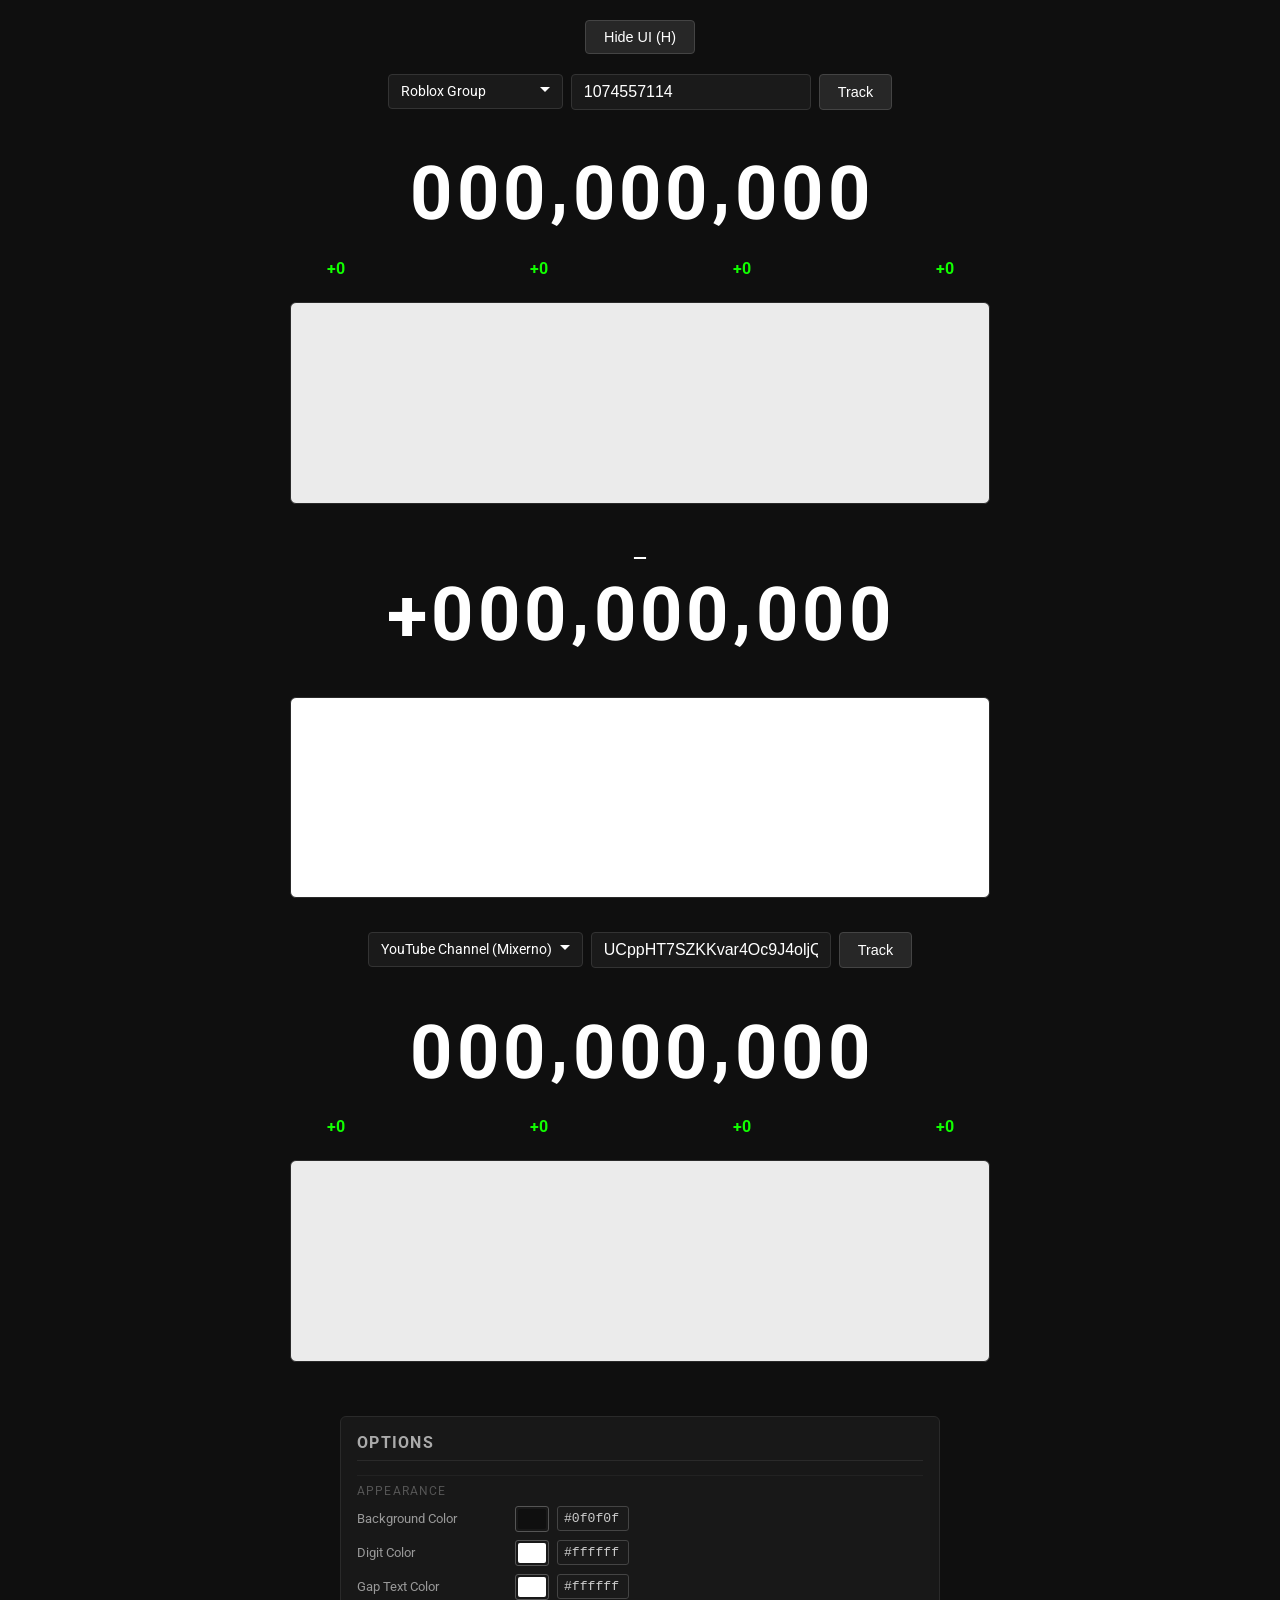
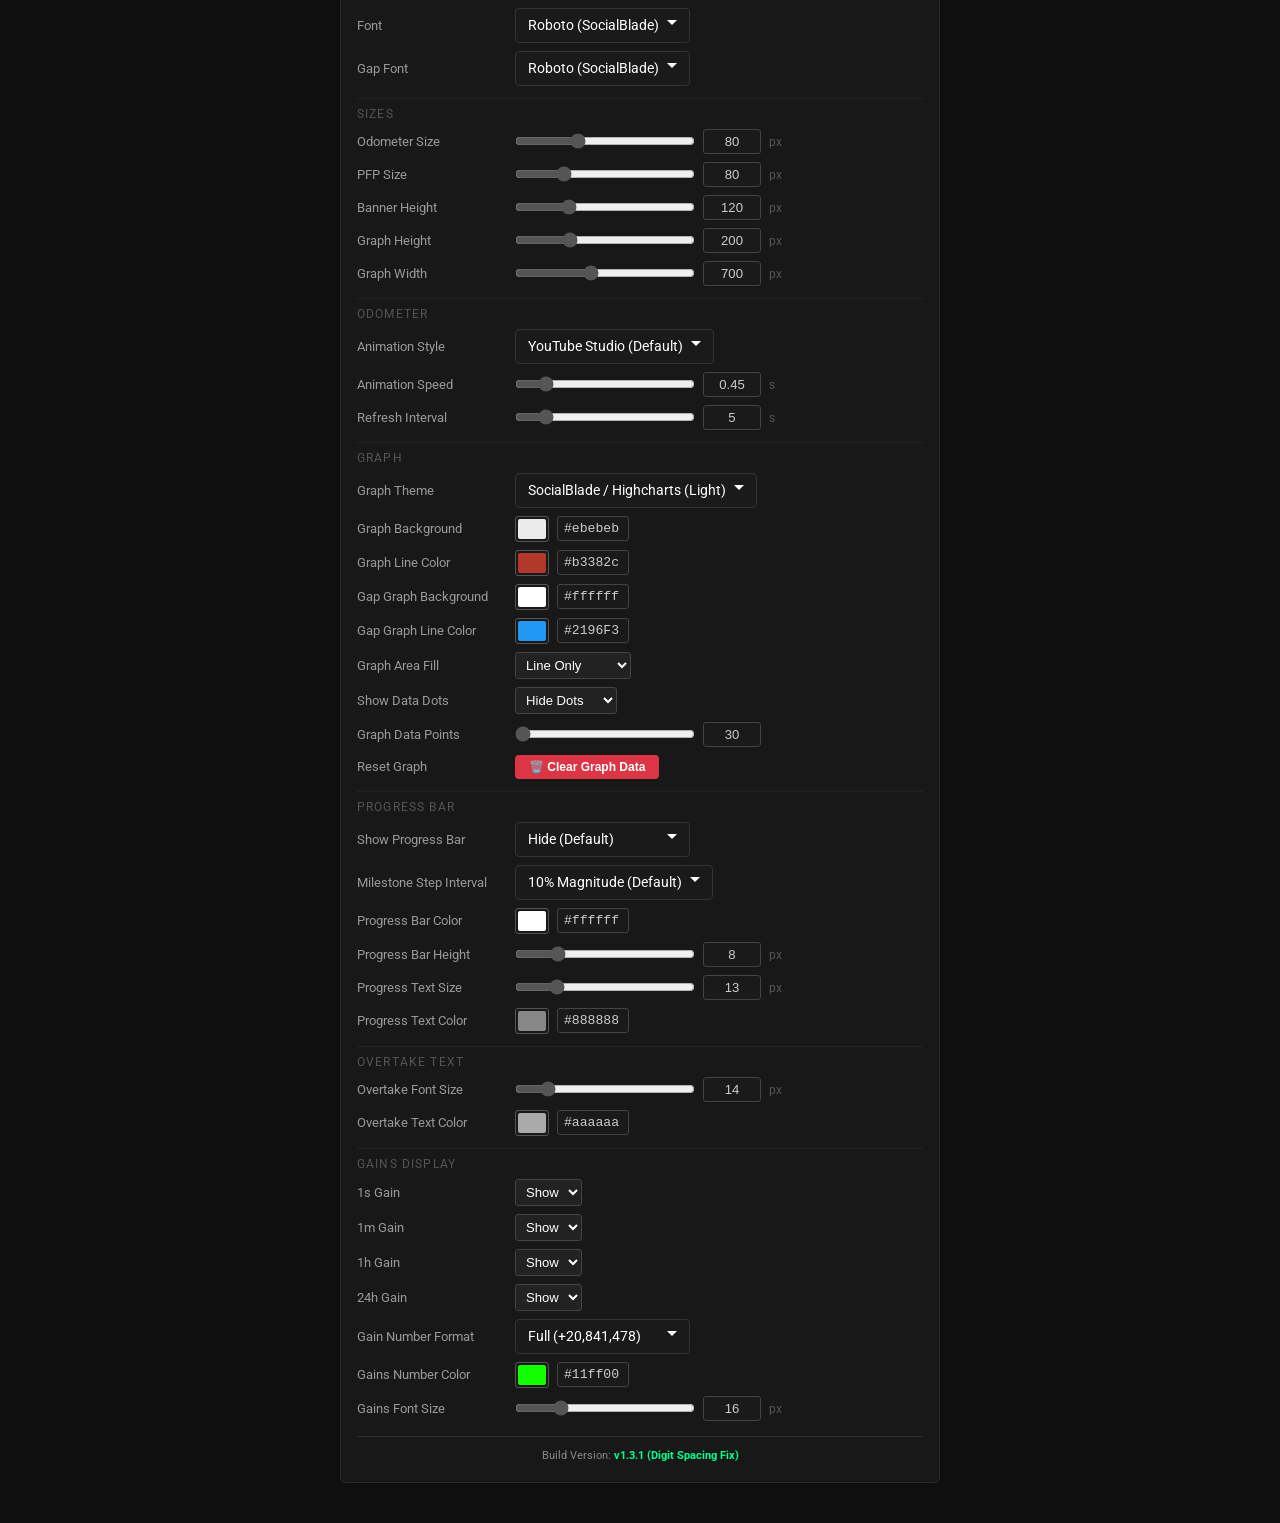
==== commit d5f7bb77: "Expand YouTube Realtime digit column width ratio to 0.48 with 3px comma margins and add Build Versio" ====
--- a/odometer.html
+++ b/odometer.html
@@ -936,6 +936,9 @@
         <input type="number" id="num-gain-size" class="opt-num" min="10" max="36" value="16" />
         <span class="opt-unit">px</span>
       </div>
+      <div style="padding: 12px 0 4px; text-align: center; font-size: 11px; color: #888; border-top: 1px solid rgba(255,255,255,0.1); margin-top: 15px;">
+        Build Version: <strong style="color:#00ff88;">v1.3.1 (Digit Spacing Fix)</strong>
+      </div>
     </div>
 
   </div><!-- /options -->
@@ -1127,9 +1130,9 @@
         const isYtRealtime = font.includes('Roboto-Light') || (fontSel && fontSel.selectedOptions[0] && fontSel.selectedOptions[0].textContent.includes('Akshat Mittal'));
         const weight = isYtRealtime ? '300' : '700';
         const cleanFont = font.replace("'Roboto-Light', ", "");
-        const digitW      = isYtRealtime ? 'calc(var(--digit-h) * 0.44)' : 'calc(var(--digit-h) * 0.58)';
+        const digitW      = isYtRealtime ? 'calc(var(--digit-h) * 0.48)' : 'calc(var(--digit-h) * 0.58)';
         const sepW        = isYtRealtime ? 'auto' : 'calc(var(--digit-h) * 0.24)';
-        const sepMargin   = isYtRealtime ? '0 1px' : '0 2px';
+        const sepMargin   = isYtRealtime ? '0 3px' : '0 2px';
         const sepPadding  = isYtRealtime ? '0 1px' : '0';
 
         odoEl.style.fontFamily = cleanFont;
@@ -1849,6 +1852,7 @@
         getFetchTimer: () => fetchTimer,
         setFetchTimer: (t) => fetchTimer = t,
         setOnUpdate: (fn) => { onUpdateCb = fn; },
+        updateGainStats,
         reschedule: () => {
           if (trackedId && fetchTimer) {
             clearTimeout(fetchTimer);
@@ -2325,9 +2329,9 @@
       const isYtRealtime = font.includes('Roboto-Light') || (gapFontSel && gapFontSel.selectedOptions[0] && gapFontSel.selectedOptions[0].textContent.includes('Akshat Mittal'));
       const weight = isYtRealtime ? '300' : '700';
       const cleanFont = font.replace("'Roboto-Light', ", "");
-      const digitW      = isYtRealtime ? 'calc(var(--digit-h) * 0.44)' : 'calc(var(--digit-h) * 0.58)';
+      const digitW      = isYtRealtime ? 'calc(var(--digit-h) * 0.48)' : 'calc(var(--digit-h) * 0.58)';
       const sepW        = isYtRealtime ? 'auto' : 'calc(var(--digit-h) * 0.24)';
-      const sepMargin   = isYtRealtime ? '0 1px' : '0 2px';
+      const sepMargin   = isYtRealtime ? '0 3px' : '0 2px';
       const sepPadding  = isYtRealtime ? '0 1px' : '0';
 
       if (window._applyGapFont) window._applyGapFont(font);
@@ -2581,7 +2585,11 @@
     const gainFmtSelect = document.getElementById('opt-gain-format');
     if (gainFmtSelect) {
       ['change', 'input'].forEach(evt => {
-        gainFmtSelect.addEventListener(evt, () => allTrackers.forEach(t => t.updateGainStats()));
+        gainFmtSelect.addEventListener(evt, () => {
+          allTrackers.forEach(t => {
+            if (t && typeof t.updateGainStats === 'function') t.updateGainStats();
+          });
+        });
       });
     }
 
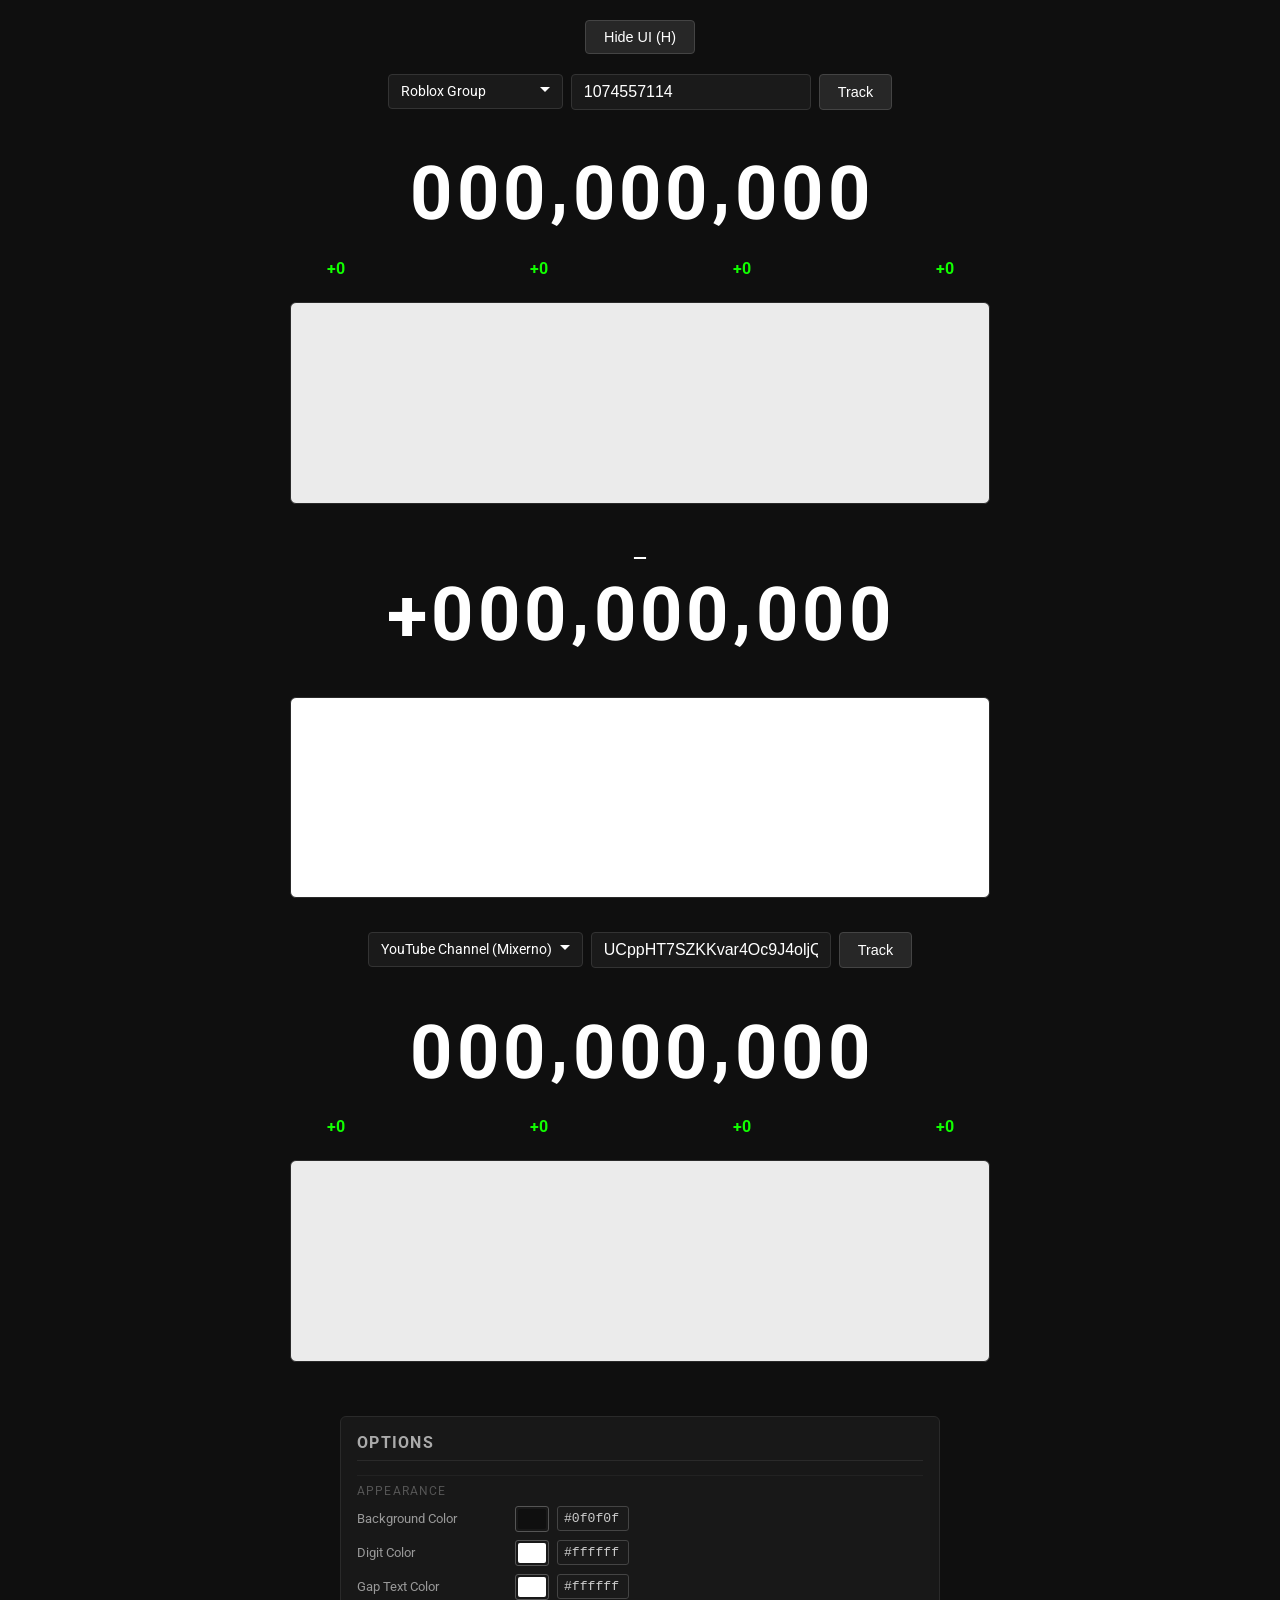
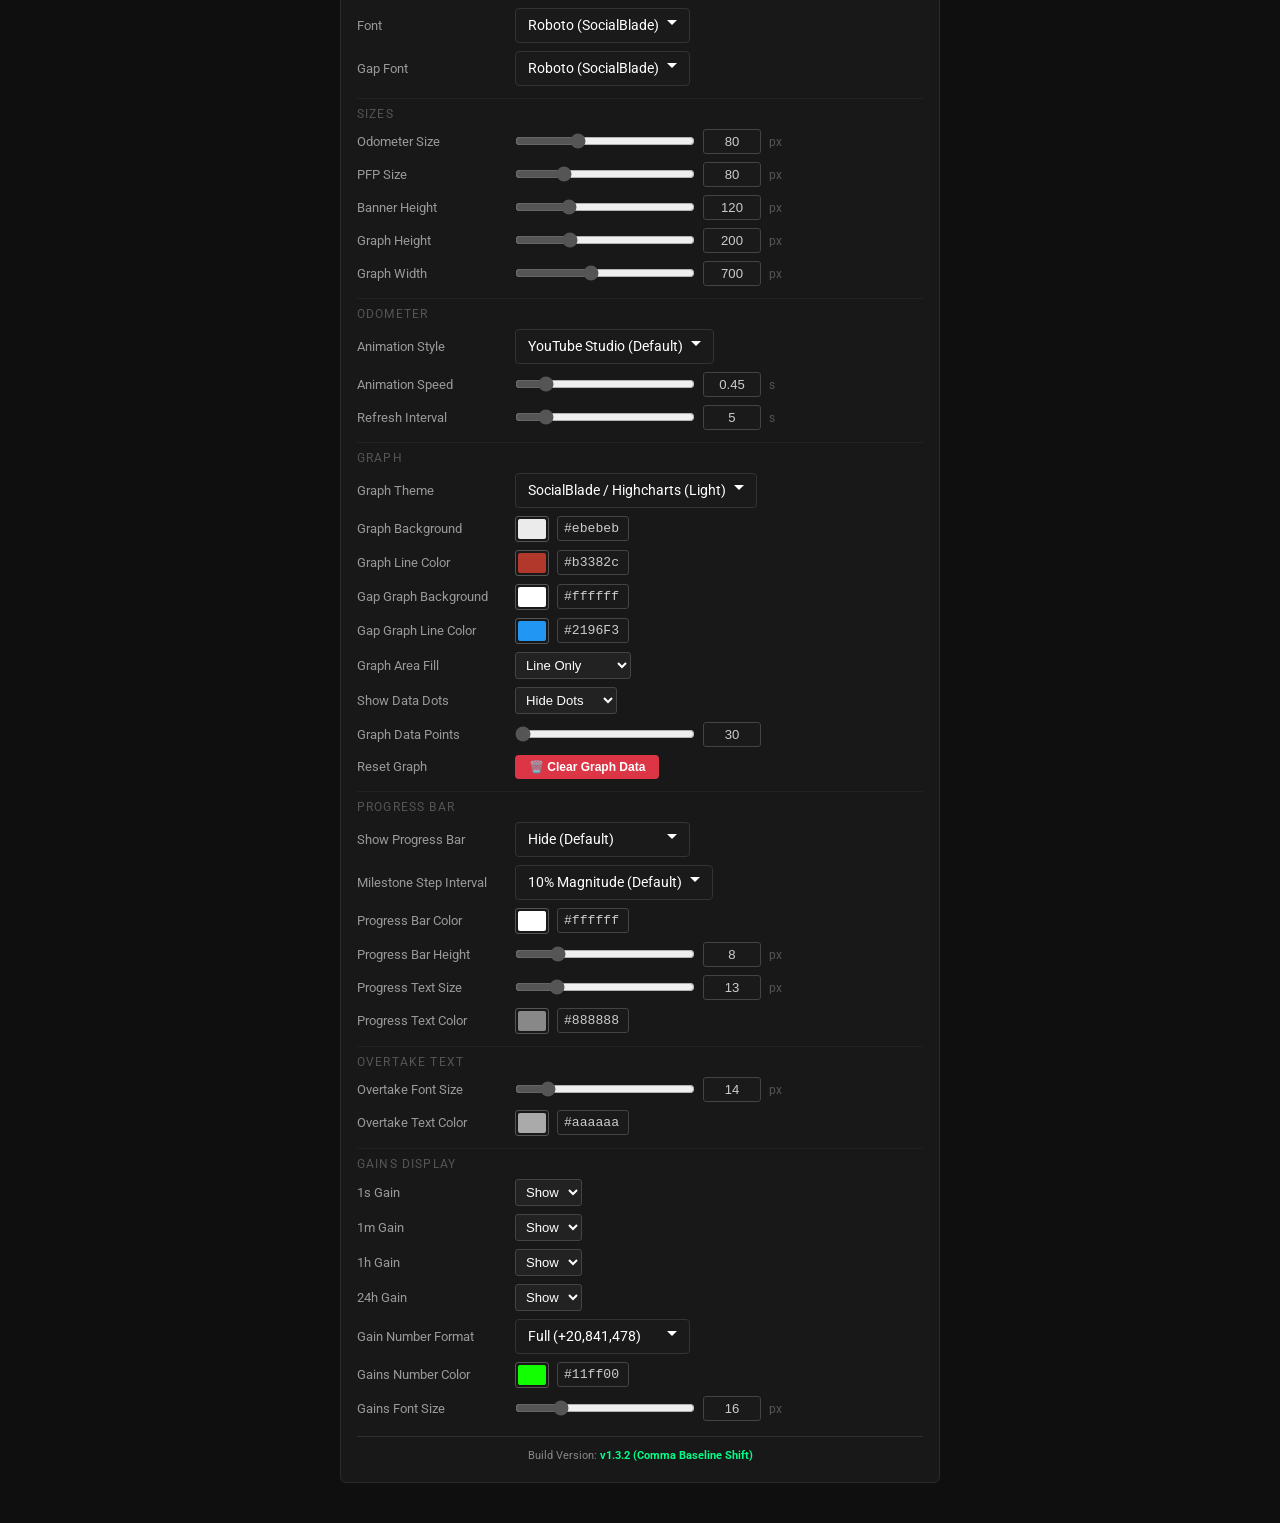
==== commit 125f7368: "Shift comma baseline down by 6px in YouTube Realtime font mode for authentic tail hanging below numb" ====
--- a/odometer.html
+++ b/odometer.html
@@ -937,7 +937,7 @@
         <span class="opt-unit">px</span>
       </div>
       <div style="padding: 12px 0 4px; text-align: center; font-size: 11px; color: #888; border-top: 1px solid rgba(255,255,255,0.1); margin-top: 15px;">
-        Build Version: <strong style="color:#00ff88;">v1.3.1 (Digit Spacing Fix)</strong>
+        Build Version: <strong style="color:#00ff88;">v1.3.2 (Comma Baseline Shift)</strong>
       </div>
     </div>
 
@@ -1146,6 +1146,8 @@
           el.style.margin = sepMargin;
           el.style.paddingLeft = sepPadding;
           el.style.paddingRight = sepPadding;
+          el.style.paddingBottom = isYtRealtime ? '0px' : 'calc(var(--digit-h) * 0.05)';
+          el.style.transform = isYtRealtime ? 'translateY(6px)' : 'none';
           el.style.fontFamily = cleanFont;
           el.style.fontWeight = weight;
         });
@@ -2345,6 +2347,8 @@
           el.style.margin = sepMargin;
           el.style.paddingLeft = sepPadding;
           el.style.paddingRight = sepPadding;
+          el.style.paddingBottom = isYtRealtime ? '0px' : 'calc(var(--digit-h) * 0.05)';
+          el.style.transform = isYtRealtime ? 'translateY(6px)' : 'none';
           el.style.fontFamily = cleanFont;
           el.style.fontWeight = weight;
         });
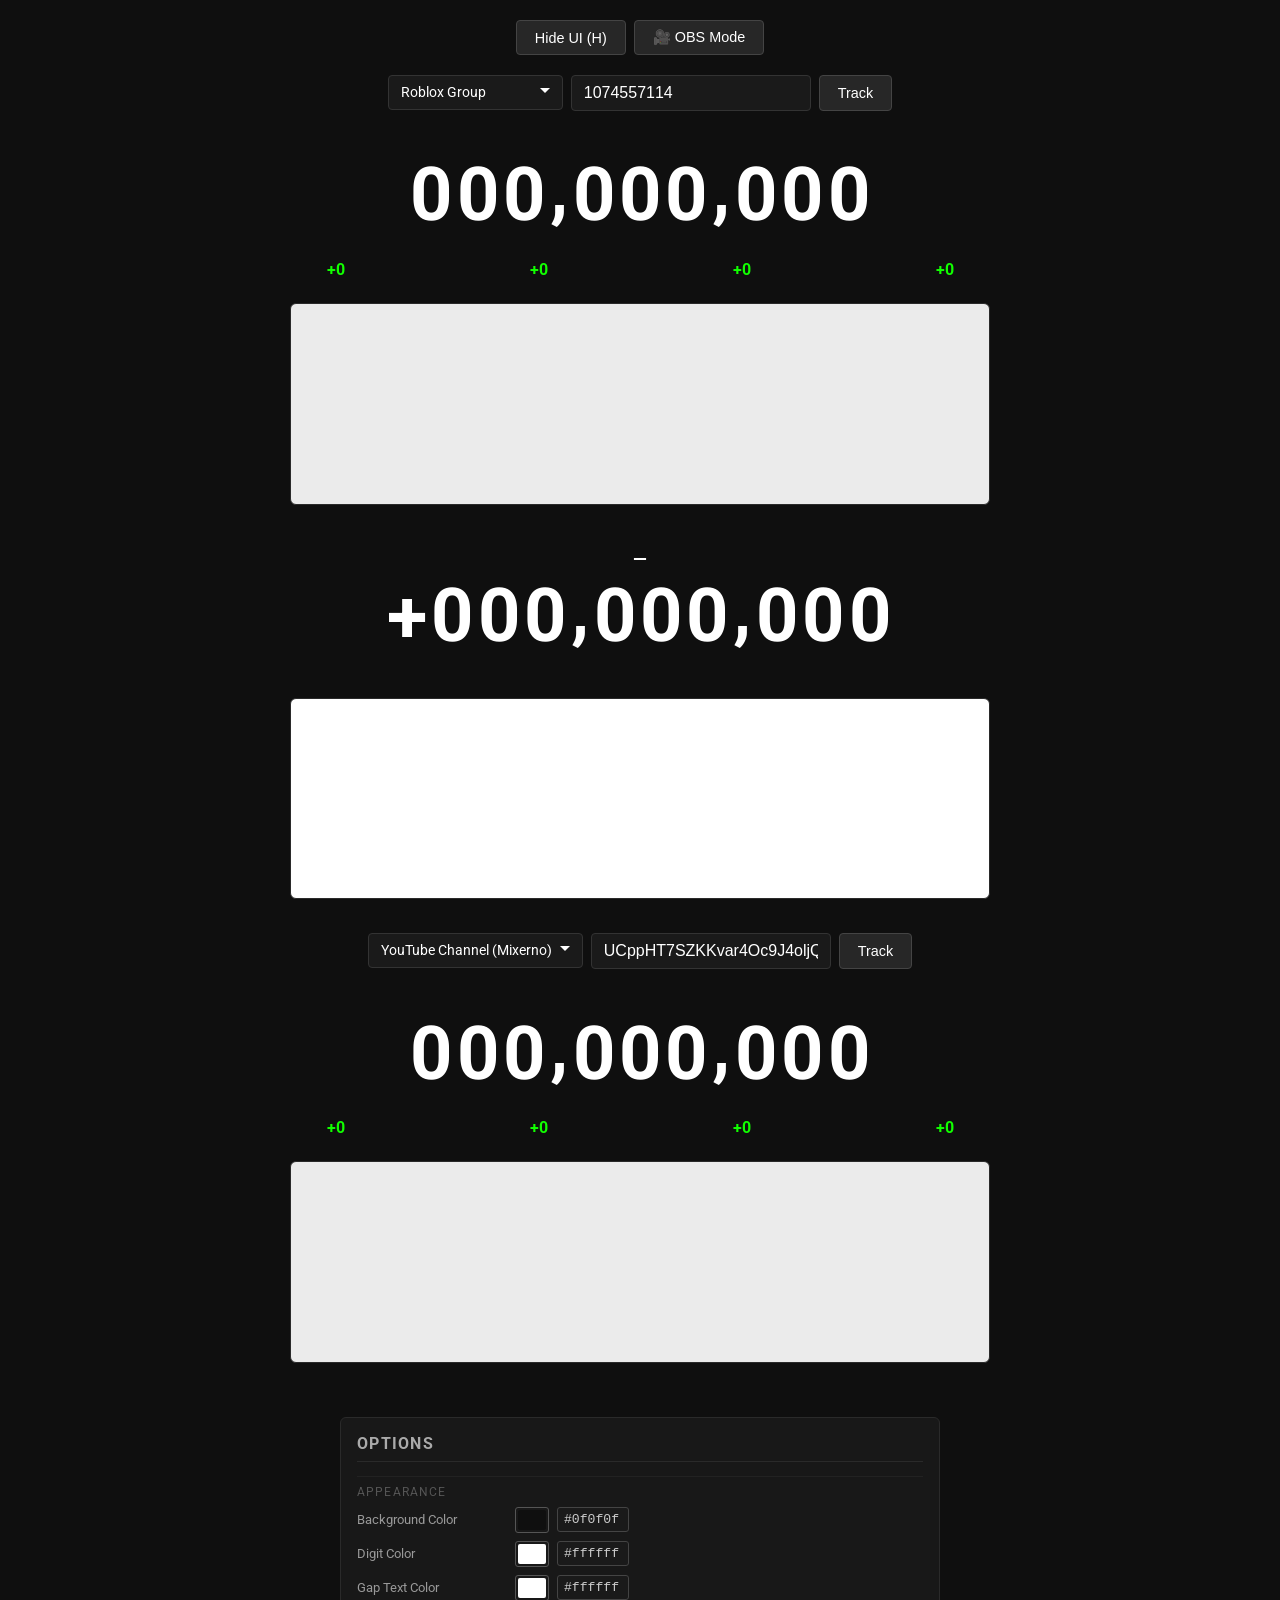
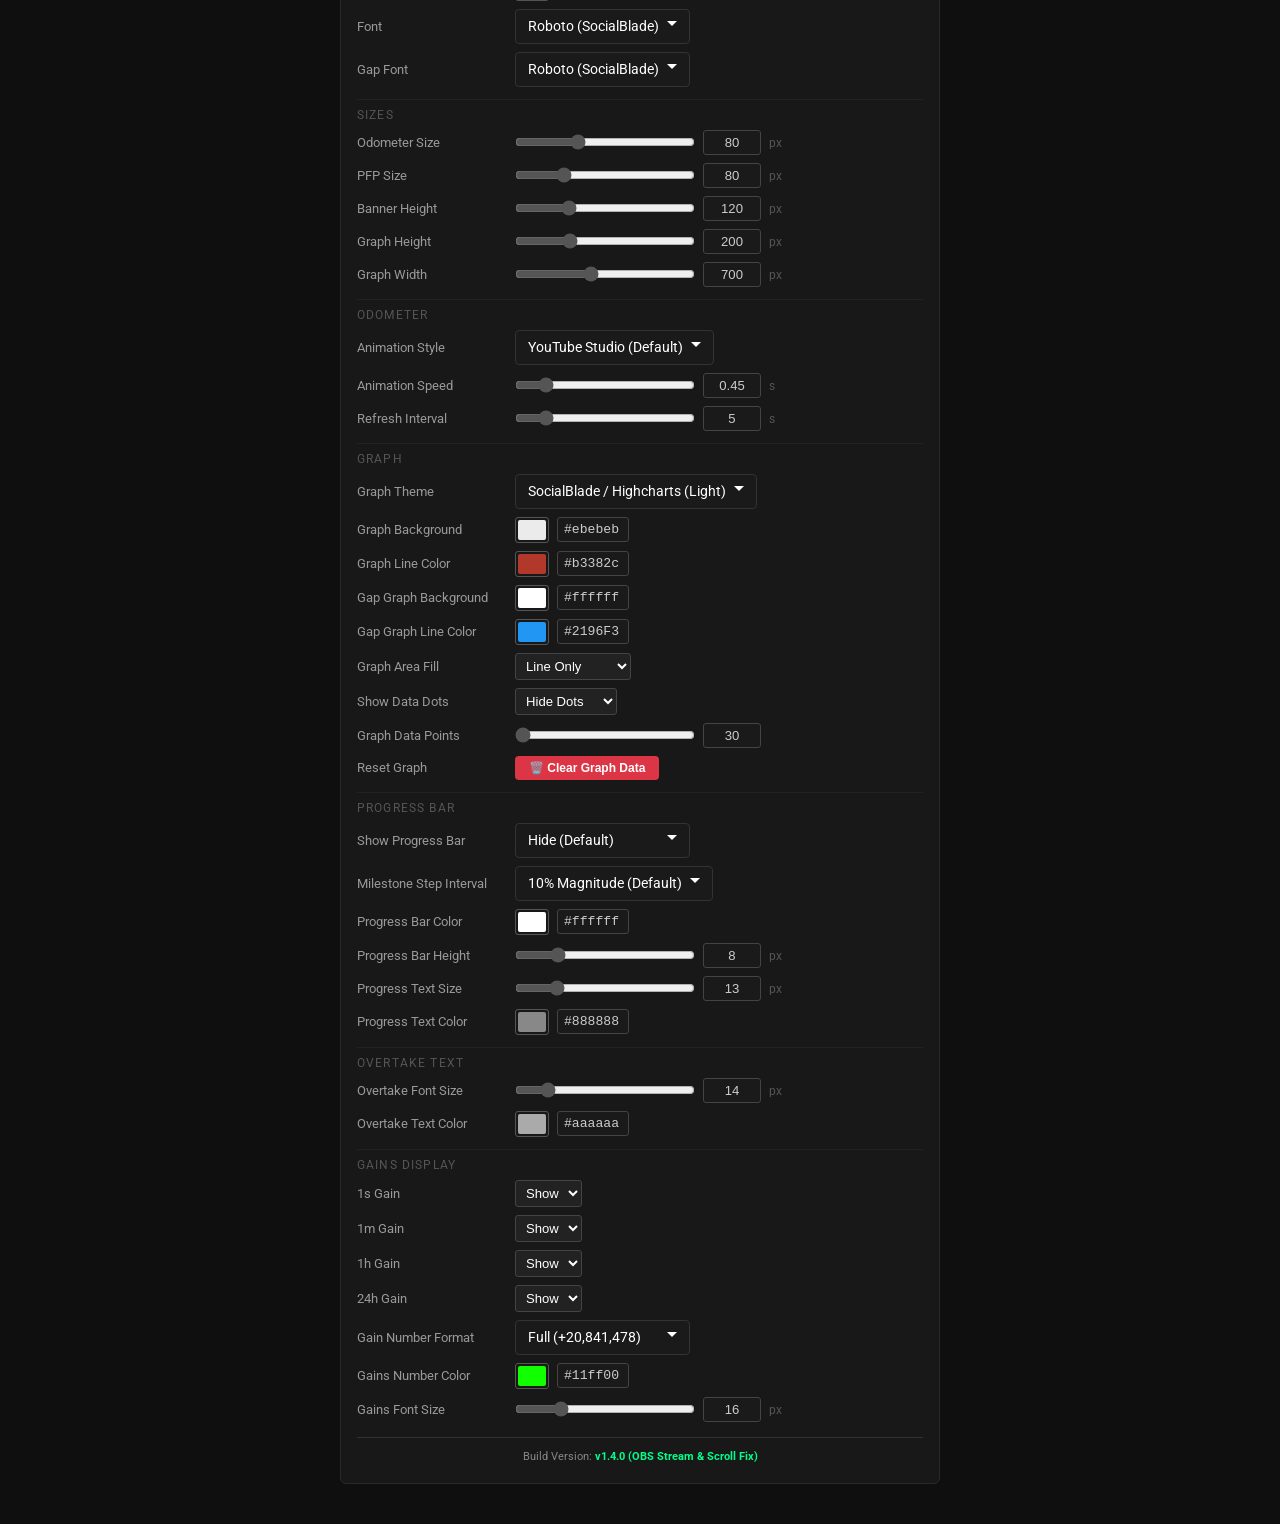
==== commit 5abc90f4: "Fix OBS Browser Source scrolling and add 🎥 OBS Mode toggle + URL parameter ?obs=true support" ====
--- a/odometer.html
+++ b/odometer.html
@@ -15,13 +15,45 @@
 
     * { box-sizing: border-box; margin: 0; padding: 0; }
 
+    html {
+      height: 100%;
+      overflow-y: auto !important;
+      overflow-x: hidden;
+    }
+
     body {
       background: #0f0f0f;
       color: #fff;
       font-family: 'Roboto', 'Arial', sans-serif;
       min-height: 100vh;
       padding: 20px;
+      overflow-y: auto !important;
       overflow-x: hidden;
+      -webkit-overflow-scrolling: touch;
+    }
+
+    /* Webkit Scrollbars for OBS & Browsers */
+    html::-webkit-scrollbar, body::-webkit-scrollbar {
+      width: 10px;
+    }
+    html::-webkit-scrollbar-track, body::-webkit-scrollbar-track {
+      background: #0f0f0f;
+    }
+    html::-webkit-scrollbar-thumb, body::-webkit-scrollbar-thumb {
+      background: #333;
+      border-radius: 5px;
+    }
+    html::-webkit-scrollbar-thumb:hover, body::-webkit-scrollbar-thumb:hover {
+      background: #555;
+    }
+
+    /* OBS Stream Mode */
+    body.obs-mode #top-controls,
+    body.obs-mode .tracker-search {
+      display: none !important;
+    }
+    body.obs-mode {
+      padding: 10px !important;
     }
 
     /* ── Top Controls ── */
@@ -541,7 +573,11 @@
   <!-- Top Controls -->
   <div id="top-controls">
     <button id="hide-ui-btn" title="Hide UI controls (Press 'H' to toggle back)">Hide UI (H)</button>
+    <button id="obs-mode-btn" title="OBS Stream Mode: Hides search inputs so live counters fit automatically on stream">🎥 OBS Mode</button>
   </div>
+
+  <!-- Floating Exit OBS Mode Button -->
+  <div id="exit-obs-btn" style="display:none; position:fixed; bottom:15px; right:15px; z-index:999999; background:rgba(0,0,0,0.85); color:#00ff88; border:1px solid #00ff88; padding:8px 16px; border-radius:6px; cursor:pointer; font-size:13px; font-weight:bold; box-shadow:0 4px 12px rgba(0,0,0,0.5);">Exit OBS Mode (Esc)</div>
 
   <!-- Main Comparison Wrap -->
   <div id="compare-wrap">
@@ -937,7 +973,7 @@
         <span class="opt-unit">px</span>
       </div>
       <div style="padding: 12px 0 4px; text-align: center; font-size: 11px; color: #888; border-top: 1px solid rgba(255,255,255,0.1); margin-top: 15px;">
-        Build Version: <strong style="color:#00ff88;">v1.3.2 (Comma Baseline Shift)</strong>
+        Build Version: <strong style="color:#00ff88;">v1.4.0 (OBS Stream & Scroll Fix)</strong>
       </div>
     </div>
 
@@ -2662,6 +2698,35 @@
       if (!isInput && (e.key === 'h' || e.key === 'H')) toggleUI();
     });
 
+    /* ════════════════════════════════════════════════════════
+       OBS STREAM MODE & AUTOMATIC URL QUERY SUPPORT
+    ════════════════════════════════════════════════════════ */
+    function toggleObsMode(enable) {
+      const isObs = (enable !== undefined) ? enable : !document.body.classList.contains('obs-mode');
+      document.body.classList.toggle('obs-mode', isObs);
+      const exitBtn = document.getElementById('exit-obs-btn');
+      if (exitBtn) exitBtn.style.display = isObs ? 'block' : 'none';
+    }
+
+    const obsBtn = document.getElementById('obs-mode-btn');
+    if (obsBtn) obsBtn.addEventListener('click', () => toggleObsMode(true));
+
+    const exitObsBtn = document.getElementById('exit-obs-btn');
+    if (exitObsBtn) exitObsBtn.addEventListener('click', () => toggleObsMode(false));
+
+    const urlParams = new URLSearchParams(window.location.search);
+    if (urlParams.get('obs') === 'true' || urlParams.get('clean') === 'true' || urlParams.get('hideUI') === 'true') {
+      toggleObsMode(true);
+    }
+
+    document.addEventListener('keydown', e => {
+      const active = document.activeElement;
+      const isInput = active && (active.tagName === 'INPUT' || active.tagName === 'TEXTAREA' || active.tagName === 'SELECT');
+      if (!isInput && e.key === 'Escape' && document.body.classList.contains('obs-mode')) {
+        toggleObsMode(false);
+      }
+    });
+
     /* Custom Select Component for OBS browser source compatibility */
     function initCustomSelect(selectId) {
       const select = document.getElementById(selectId);
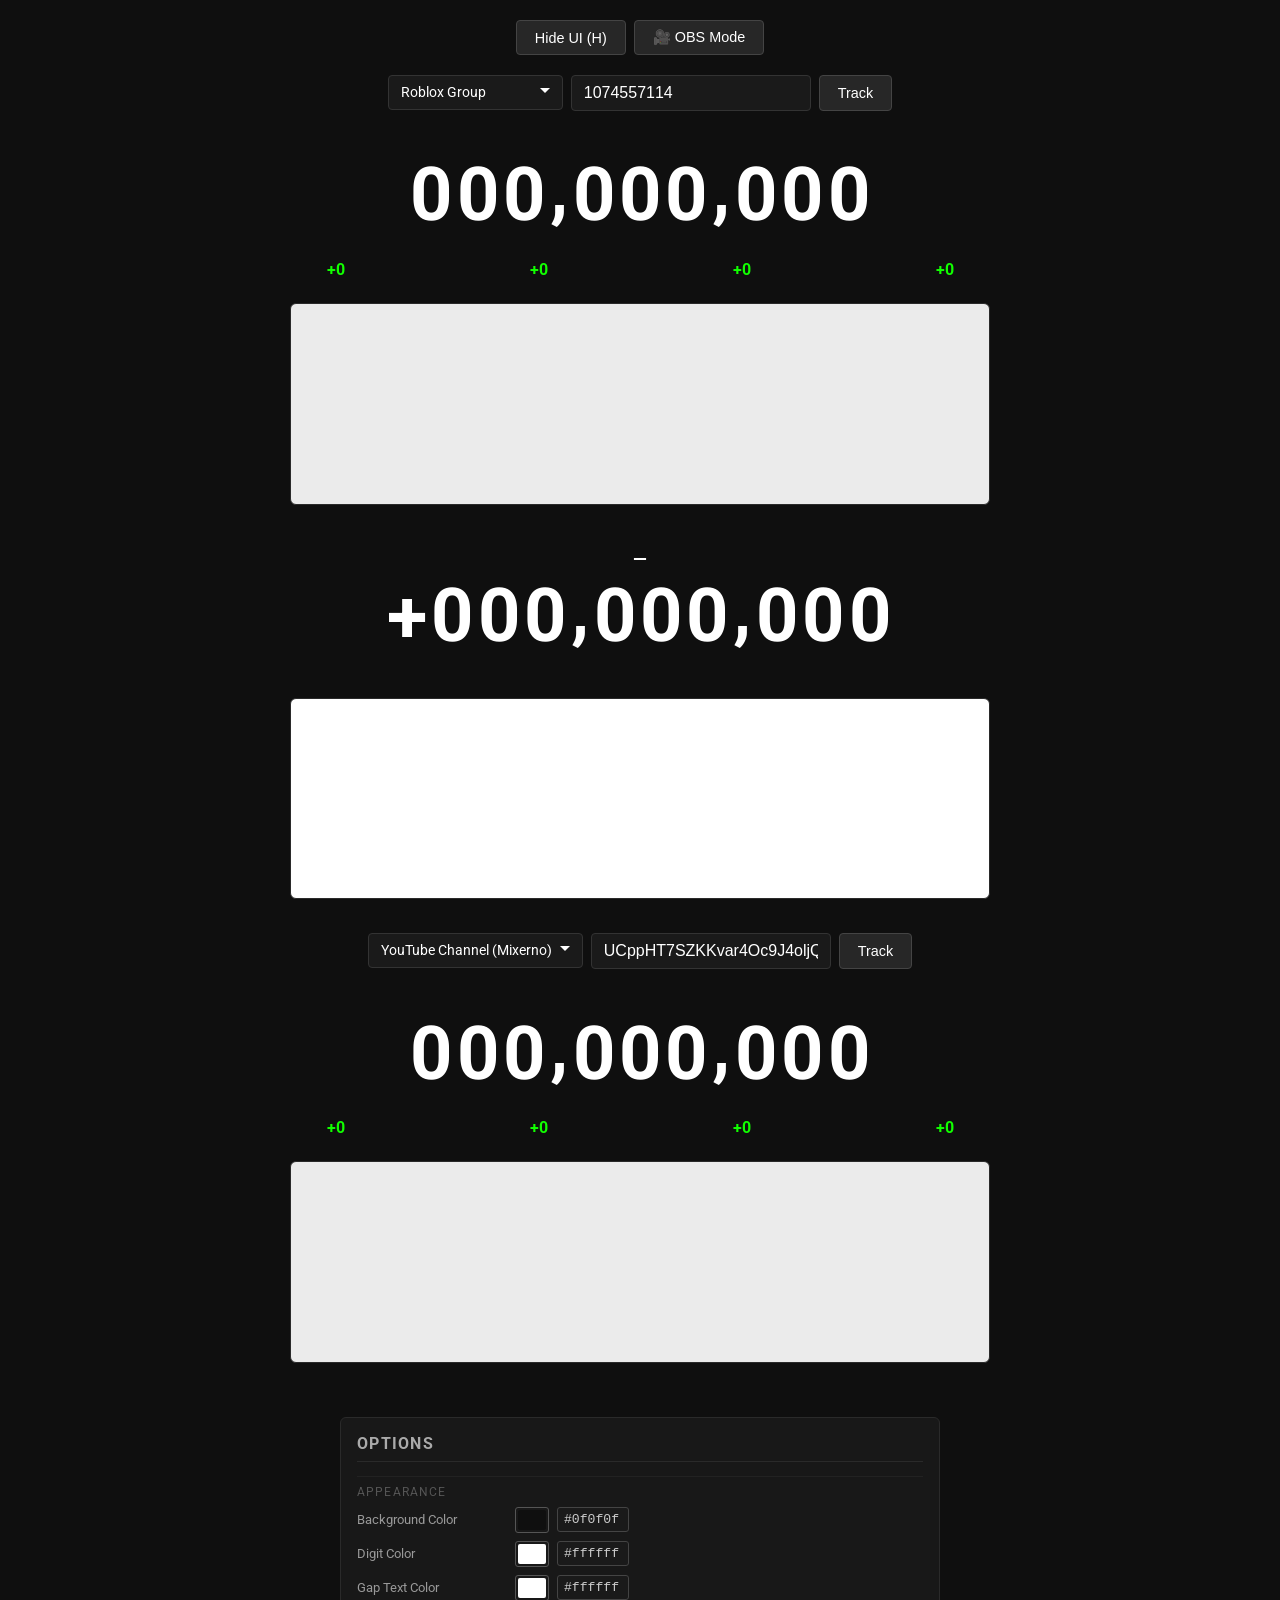
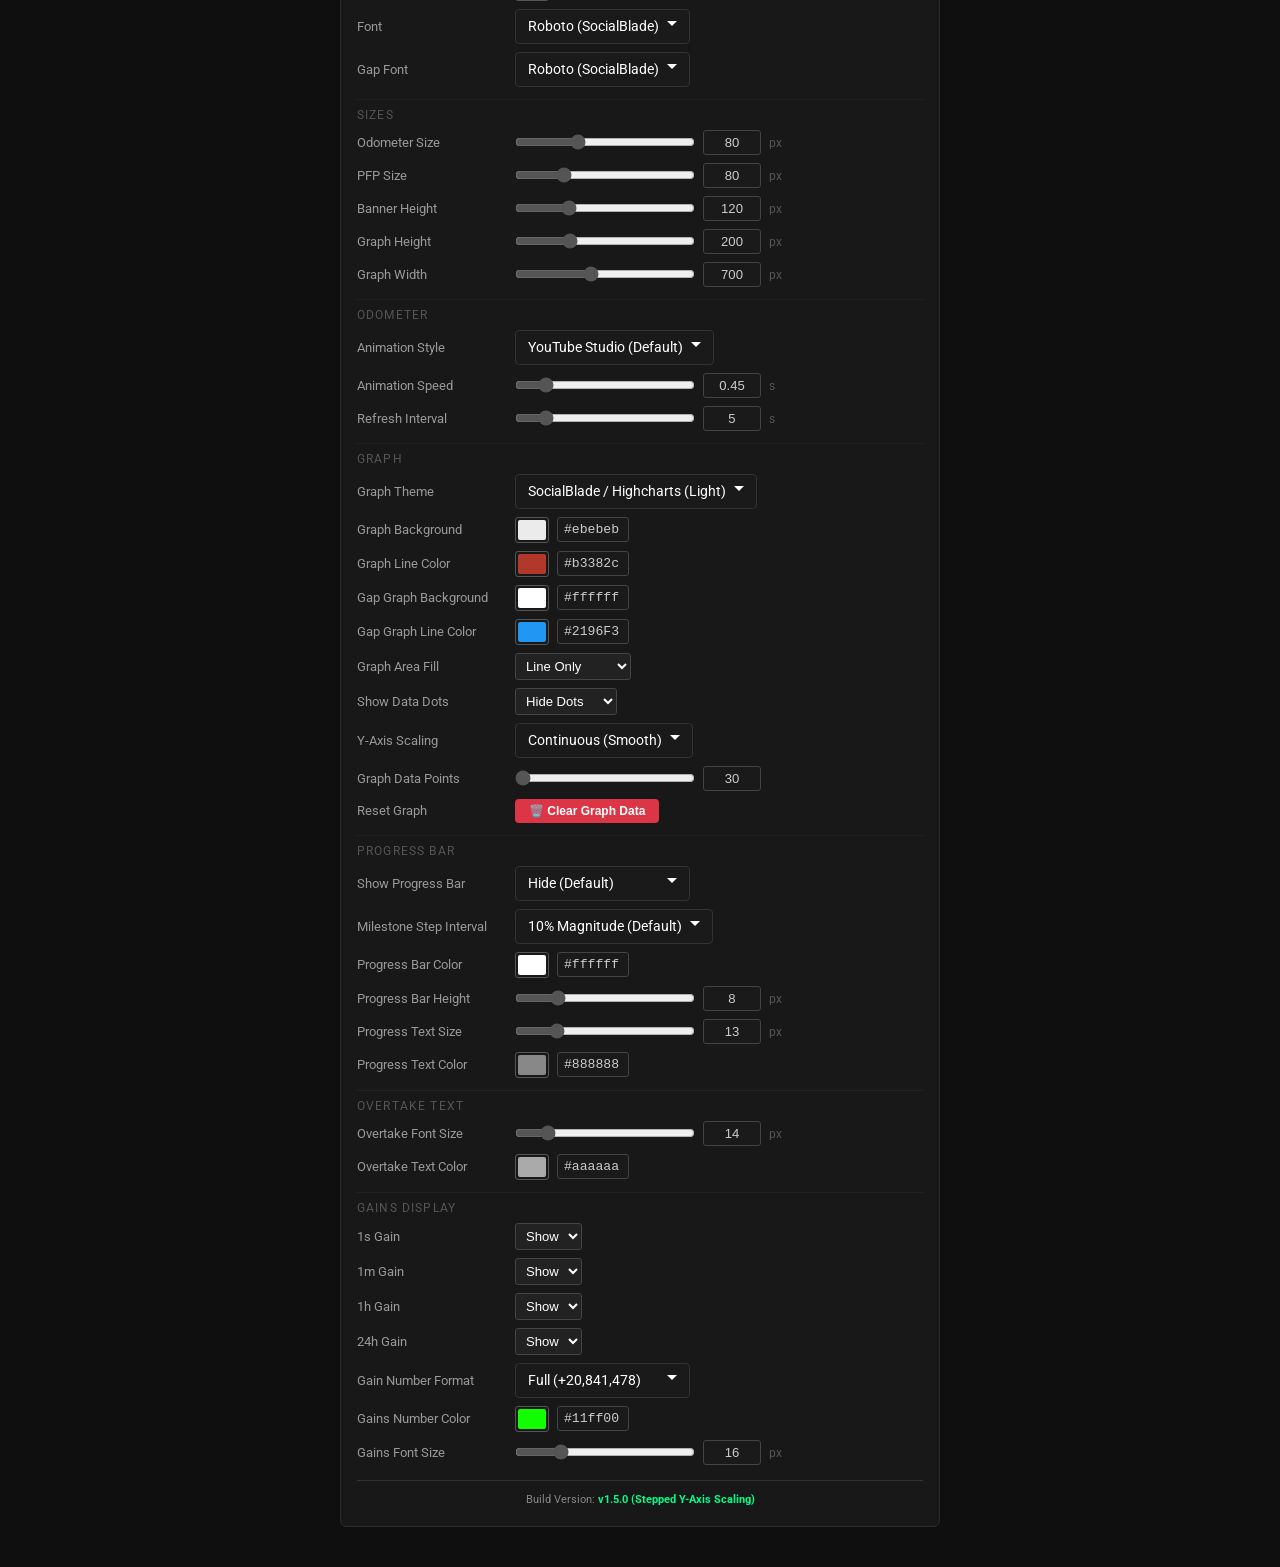
==== commit e23e2e94: "Add Stepped (Jumps on Reach) Y-Axis Scaling option to graph settings matching livestream jump graph " ====
--- a/odometer.html
+++ b/odometer.html
@@ -851,6 +851,13 @@
         </select>
       </div>
       <div class="opt-row">
+        <label>Y-Axis Scaling</label>
+        <select id="opt-graph-yaxis">
+          <option value="smooth" selected>Continuous (Smooth)</option>
+          <option value="stepped">Stepped (Jumps on Reach)</option>
+        </select>
+      </div>
+      <div class="opt-row">
         <label>Graph Data Points</label>
         <input type="range" id="opt-points" min="5" max="24000" value="30" />
         <input type="number" id="num-points" class="opt-num" min="5" max="24000" value="30" />
@@ -973,7 +980,7 @@
         <span class="opt-unit">px</span>
       </div>
       <div style="padding: 12px 0 4px; text-align: center; font-size: 11px; color: #888; border-top: 1px solid rgba(255,255,255,0.1); margin-top: 15px;">
-        Build Version: <strong style="color:#00ff88;">v1.4.0 (OBS Stream & Scroll Fix)</strong>
+        Build Version: <strong style="color:#00ff88;">v1.5.0 (Stepped Y-Axis Scaling)</strong>
       </div>
     </div>
 
@@ -1218,10 +1225,28 @@
 
       if (historyArr.length < 2) return;
 
+      const yAxisMode = document.getElementById('opt-graph-yaxis')?.value || 'smooth';
       const slice = historyArr.slice(-maxPoints);
       const vals  = slice.map(p => p.v);
-      const min   = Math.min(...vals);
-      const max   = Math.max(...vals);
+      const minVal = Math.min(...vals);
+      const maxVal = Math.max(...vals);
+
+      let min = minVal;
+      let max = maxVal;
+
+      if (yAxisMode === 'stepped') {
+        const diff = Math.max(1, maxVal - minVal);
+        const exponent = Math.floor(Math.log10(diff));
+        let step = Math.pow(10, exponent);
+        if (diff / step <= 2) step /= 2;
+        else if (diff / step >= 5) step *= 2;
+        if (step < 1) step = 1;
+
+        min = Math.floor(minVal / step) * step;
+        max = Math.ceil(maxVal / step) * step;
+        if (max === min) max = min + step;
+      }
+
       const range = max - min || 1;
 
       const isLight = (theme === 'light');
@@ -2594,8 +2619,14 @@
       if (window._drawGapGraph) window._drawGapGraph();
     }
     ['change', 'input'].forEach(evt => themeSelect.addEventListener(evt, handleThemeChange));
-    ['opt-graph-fill', 'opt-graph-dots'].forEach(id => {
-      ['change', 'input'].forEach(evt => document.getElementById(id).addEventListener(evt, () => allTrackers.forEach(t => t.drawGraph())));
+    ['opt-graph-fill', 'opt-graph-dots', 'opt-graph-yaxis'].forEach(id => {
+      ['change', 'input'].forEach(evt => {
+        const el = document.getElementById(id);
+        if (el) el.addEventListener(evt, () => {
+          allTrackers.forEach(t => t.drawGraph());
+          if (window._drawGapGraph) window._drawGapGraph();
+        });
+      });
     });
 
     // Gains Display Options
@@ -2794,6 +2825,7 @@
     initCustomSelect('opt-font');
     initCustomSelect('opt-gap-font');
     initCustomSelect('opt-graph-theme');
+    initCustomSelect('opt-graph-yaxis');
     initCustomSelect('opt-show-progress');
     initCustomSelect('opt-progress-step');
     initCustomSelect('opt-gain-format');
